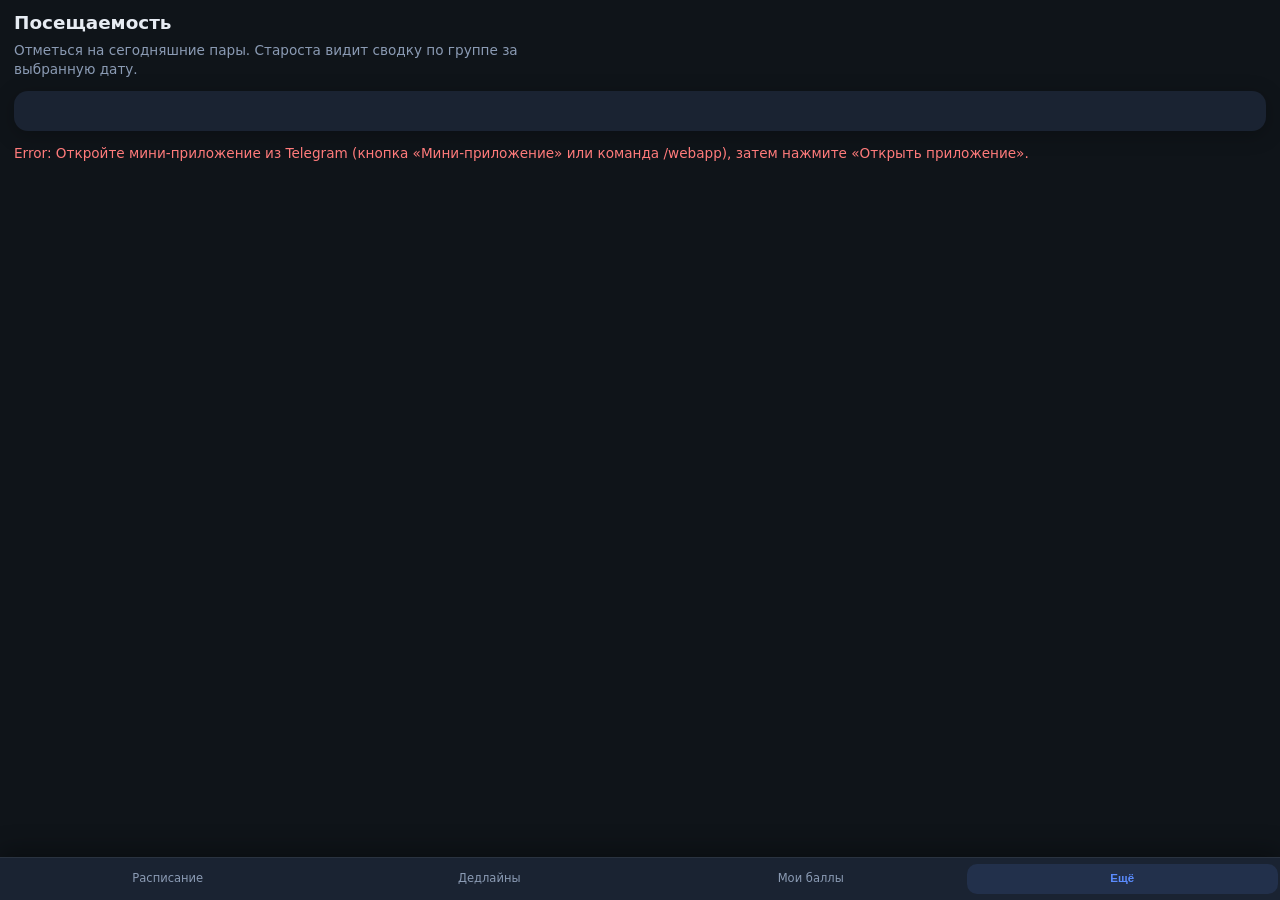
==== web_app/attendance.html @ a30e5a60 "Initial commit: student assistant bot" ====
<!DOCTYPE html>
<html lang="ru">
  <head>
    <meta charset="UTF-8" />
    <meta
      name="viewport"
      content="width=device-width, initial-scale=1, maximum-scale=1"
    />
    <title>Посещаемость</title>
    <link rel="stylesheet" href="styles.css" />
    <script src="https://telegram.org/js/telegram-web-app.js"></script>
  </head>
  <body>
    <header>
      <h1>Посещаемость</h1>
      <p class="app-page-lead muted">
        Отметься на сегодняшние пары. Староста видит сводку по группе за выбранную дату.
      </p>
    </header>
    <div id="banner"></div>

    <div id="elderReportWrap" class="card" hidden style="margin-bottom: 14px">
      <h2 class="block-title">Отчёт по группе</h2>
      <p class="block-desc muted">
        Выбери дату — для каждого студента: сколько пар расписания на этот день отмечено как «был»
        (как у отчёта старосты в боте).
      </p>
      <label for="repDate">Дата</label>
      <input type="date" id="repDate" />
      <button type="button" id="repLoad">Показать</button>
      <p id="repErr" class="err"></p>
      <div id="repOut"></div>
    </div>

    <h2 id="myAttHeading" class="section-heading" style="margin-top: 4px" hidden>
      Сегодня — отметиться
    </h2>
    <div id="list" class="card list-in-card">Загрузка…</div>
    <p id="err" class="err"></p>
    <script src="api.js"></script>
    <script src="nav.js"></script>
    <script>
      function escapeHtml(s) {
        return String(s)
          .replace(/&/g, "&amp;")
          .replace(/</g, "&lt;")
          .replace(/>/g, "&gt;")
          .replace(/"/g, "&quot;")
          .replace(/'/g, "&#39;");
      }

      function localTodayISO() {
        var d = new Date();
        var y = d.getFullYear();
        var m = String(d.getMonth() + 1).padStart(2, "0");
        var day = String(d.getDate()).padStart(2, "0");
        return y + "-" + m + "-" + day;
      }

      function fmtRuDateFromISO(iso) {
        var p = String(iso || "").slice(0, 10).split("-");
        if (p.length !== 3) return iso;
        return p[2] + "." + p[1] + "." + p[0];
      }

      async function markAttendance(btn, scheduleId) {
        btn.disabled = true;
        btn.textContent = "…";
        try {
          await SA.apiPost("/api/attendance", { schedule_id: scheduleId });
          btn.textContent = "Отмечен ✓";
          btn.classList.add("att-done");
        } catch (e) {
          btn.disabled = false;
          btn.textContent = "Ошибка";
          alert(String(e));
        }
      }

      function renderGroupReport(data) {
        var out = document.getElementById("repOut");
        var y = data.lesson_slots_count || 0;
        var head =
          "<p class=\"muted\" style=\"margin:0 0 8px\"><strong>" +
          escapeHtml(data.group_name || "") +
          "</strong> · " +
          escapeHtml(fmtRuDateFromISO(data.date)) +
          " · слотов в расписании: <strong>" +
          y +
          "</strong></p>";

        if (!y) {
          out.innerHTML =
            head +
            '<p class="muted">В расписании на этот день нет пар — сводку по отметкам не считаем.</p>';
          return;
        }

        var studs = data.students || [];
        var sumBlock = "";
        var ft = data.students_total != null ? data.students_total : studs.length;
        var fully =
          data.students_fully_marked_count != null
            ? data.students_fully_marked_count
            : 0;
        var anym =
          data.students_with_any_mark_count != null
            ? data.students_with_any_mark_count
            : 0;
        if (ft > 0) {
          if (data.all_students_fully_marked) {
            sumBlock =
              '<p class="att-report-sum att-report-sum-ok"><strong>Все студенты отметились</strong> на все пары этого дня (' +
              fully +
              " из " +
              ft +
              ").</p>";
          } else {
            sumBlock =
              '<p class="att-report-sum att-report-sum-warn"><strong>Не все отметились.</strong> На все пары дня отметились: ' +
              fully +
              " из " +
              ft +
              ". Хотя бы одну пару: " +
              anym +
              " из " +
              ft +
              ".</p>";
          }
        }

        var lessons = (data.lessons || [])
          .map(function (l) {
            var k = l.kind ? " (" + escapeHtml(l.kind) + ")" : "";
            var c =
              l.contingent && String(l.contingent).trim()
                ? " · " + escapeHtml(String(l.contingent).trim())
                : "";
            return (
              "<li>" +
              escapeHtml(l.start) +
              "–" +
              escapeHtml(l.end) +
              " · " +
              escapeHtml(l.subject) +
              k +
              c +
              "</li>"
            );
          })
          .join("");
        var lessonsBlock =
          '<p class="muted" style="margin:8px 0 4px;font-size:0.82rem">Пары дня</p><ul class="att-lessons-list">' +
          lessons +
          "</ul>";

        if (!studs.length) {
          out.innerHTML =
            head +
            sumBlock +
            lessonsBlock +
            '<p class="muted">Нет студентов с ролью student в группе.</p>';
          return;
        }

        var rows = studs
          .map(function (s) {
            return (
              "<tr><td>" +
              escapeHtml(s.full_name) +
              "</td><td>" +
              escapeHtml(String(s.present)) +
              " / " +
              escapeHtml(String(s.total)) +
              "</td></tr>"
            );
          })
          .join("");
        out.innerHTML =
          head +
          sumBlock +
          lessonsBlock +
          '<div class="table-in-card"><table><thead><tr><th>Студент</th><th>Отмечено</th></tr></thead><tbody>' +
          rows +
          "</tbody></table></div>";
      }

      async function loadGroupReport() {
        var repErr = document.getElementById("repErr");
        repErr.textContent = "";
        var d = document.getElementById("repDate").value;
        if (!d) {
          repErr.textContent = "Выберите дату.";
          return;
        }
        try {
          var data = await SA.apiGet(
            "/api/attendance/group_report?date=" + encodeURIComponent(d)
          );
          if (data.need_group) {
            document.getElementById("repOut").innerHTML = "";
            return;
          }
          renderGroupReport(data);
        } catch (e) {
          repErr.textContent = String(e);
          document.getElementById("repOut").innerHTML = "";
        }
      }

      async function loadMyToday() {
        var el = document.getElementById("list");
        var data = await SA.apiGet("/api/attendance");
        if (data.need_group) {
          document.getElementById("banner").innerHTML = SA.needGroupBanner;
          el.textContent = "Посещаемость доступна после вступления в группу.";
          return;
        }
        if (!data.items.length) {
          el.textContent = "Сегодня нет пар.";
          return;
        }
        el.innerHTML = "";
        data.items.forEach(function (item) {
          var div = document.createElement("div");
          div.className = "att-row";
          var info = document.createElement("div");
          info.className = "att-info";
          var kind = item.kind ? " (" + escapeHtml(item.kind) + ")" : "";
          var citem =
            item.contingent && String(item.contingent).trim()
              ? "<br/><span class=\"muted\">" +
                escapeHtml(String(item.contingent).trim()) +
                "</span>"
              : "";
          info.innerHTML =
            "<strong>" +
            escapeHtml(item.start) +
            "–" +
            escapeHtml(item.end) +
            "</strong><br/>" +
            escapeHtml(item.subject) +
            kind +
            citem;
          div.appendChild(info);

          var btn = document.createElement("button");
          if (item.marked) {
            btn.textContent = "Отмечен ✓";
            btn.className = "att-btn att-done";
            btn.disabled = true;
          } else {
            btn.textContent = "Отметиться";
            btn.className = "att-btn";
            btn.addEventListener("click", function () {
              markAttendance(btn, item.id);
            });
          }
          div.appendChild(btn);
          el.appendChild(div);
        });
      }

      (async function () {
        var el = document.getElementById("list");
        var errEl = document.getElementById("err");
        try {
          var me = await SA.apiGet("/api/me");
          if (!me.study_group_id) {
            document.getElementById("banner").innerHTML = SA.needGroupBanner;
            el.textContent = "Посещаемость доступна после вступления в группу.";
            return;
          }

          if (me.is_elder) {
            document.getElementById("elderReportWrap").hidden = false;
            document.getElementById("myAttHeading").hidden = false;
            var repDate = document.getElementById("repDate");
            repDate.value = localTodayISO();
            document.getElementById("repLoad").addEventListener("click", loadGroupReport);
            repDate.addEventListener("change", loadGroupReport);
            try {
              await loadGroupReport();
            } catch (repEx) {
              document.getElementById("repErr").textContent = String(repEx);
            }
          }

          try {
            await loadMyToday();
          } catch (e2) {
            errEl.textContent = String(e2);
            el.textContent = "";
          }
        } catch (e) {
          errEl.textContent = String(e);
          el.textContent = "";
        }
      })();
    </script>
  </body>
</html>
---- web_app/styles.css ----
:root {
  --bg: #0f1419;
  --card: #1a2332;
  --text: #e7ecf3;
  --muted: #8b9bb4;
  --accent: #5b8cff;
  --ok: #3dd68c;
}

* {
  box-sizing: border-box;
}

body {
  margin: 0;
  font-family: system-ui, -apple-system, "Segoe UI", Roboto, sans-serif;
  background: var(--bg);
  color: var(--text);
  min-height: 100vh;
  padding: 12px 14px 72px;
  padding-top: max(12px, env(safe-area-inset-top));
  padding-bottom: max(72px, calc(56px + env(safe-area-inset-bottom)));
}

header {
  display: block;
  margin-bottom: 12px;
}

h1 {
  font-size: 1.15rem;
  margin: 0;
}

/* Единый «лид» под заголовком вкладки */
.app-page-lead {
  margin: 8px 0 0;
  font-size: 0.85rem;
  line-height: 1.4;
  max-width: 36rem;
}

/* Заголовок секции вне карточки (как «Активные дедлайны») */
.section-heading {
  margin: 18px 0 10px;
  font-size: 1.02rem;
  font-weight: 600;
  letter-spacing: -0.02em;
  color: var(--text);
}

/* Заголовок блока внутри карточки */
.block-title {
  margin: 0 0 8px;
  padding-bottom: 10px;
  font-size: 1.02rem;
  font-weight: 600;
  letter-spacing: -0.02em;
  border-bottom: 1px solid rgba(255, 255, 255, 0.07);
}

.block-desc {
  margin: 0 0 14px;
  font-size: 0.82rem;
  line-height: 1.45;
}

.block-desc code {
  font-size: 0.78em;
  padding: 2px 6px;
  border-radius: 6px;
  background: rgba(0, 0, 0, 0.25);
}

/* Список строк внутри одной карточки (посещаемость, ДР, состав) */
.list-in-card {
  display: flex;
  flex-direction: column;
  gap: 8px;
  min-height: 40px;
}

.list-in-card > .att-row,
.list-in-card > .bday-row,
.list-in-card > .member-row {
  margin: 0;
  padding: 12px 14px;
  border: 1px solid rgba(255, 255, 255, 0.09);
  border-radius: 12px;
  background: rgba(15, 20, 25, 0.55);
  box-shadow: 0 2px 8px rgba(0, 0, 0, 0.12);
}

.list-in-card > .bday-row.bday-today {
  margin: 0;
}

@media (hover: hover) {
  .list-in-card > .att-row:hover,
  .list-in-card > .bday-row:hover,
  .list-in-card > .member-row:hover {
    border-color: rgba(91, 140, 255, 0.28);
    background: rgba(91, 140, 255, 0.06);
  }
}

.member-list-head {
  margin: 0 0 4px;
  font-size: 0.86rem;
}

/* Таблица внутри карточки (отчёт старосты) */
.table-in-card {
  margin-top: 8px;
  border-radius: 12px;
  border: 1px solid rgba(255, 255, 255, 0.08);
  overflow-x: auto;
  background: rgba(15, 20, 25, 0.35);
  -webkit-overflow-scrolling: touch;
}

.table-in-card table {
  margin: 0;
  font-size: 0.88rem;
}

.table-in-card thead th {
  background: rgba(91, 140, 255, 0.11);
  font-size: 0.7rem;
  text-transform: uppercase;
  letter-spacing: 0.05em;
  color: var(--muted);
  font-weight: 600;
  border-bottom: 1px solid rgba(255, 255, 255, 0.1);
  padding: 11px 10px;
  white-space: nowrap;
}

.table-in-card td {
  padding: 10px;
  vertical-align: top;
}

.att-lessons-list {
  margin: 0 0 10px;
  padding-left: 18px;
  font-size: 0.88rem;
  line-height: 1.45;
}

.att-lessons-list li {
  margin: 4px 0;
}

/* Тайный Санта: имя получателя */
.santa-receiver {
  margin: 12px 0 0;
  padding: 14px 16px;
  border-radius: 12px;
  background: rgba(91, 140, 255, 0.12);
  border: 1px solid rgba(91, 140, 255, 0.22);
  font-size: 1.15rem;
  font-weight: 700;
  letter-spacing: -0.02em;
  line-height: 1.3;
  text-align: center;
}

nav a {
  color: var(--accent);
  text-decoration: none;
  margin-left: 10px;
  font-size: 0.9rem;
}

body a {
  color: var(--accent);
  text-decoration: none;
}

body a:active {
  opacity: 0.88;
}

.app-tabbar {
  position: fixed;
  bottom: 0;
  left: 0;
  right: 0;
  z-index: 100;
  display: flex;
  justify-content: space-around;
  align-items: stretch;
  padding: 6px 2px max(6px, env(safe-area-inset-bottom));
  background: var(--card);
  border-top: 1px solid rgba(255, 255, 255, 0.07);
  box-shadow: 0 -6px 24px rgba(0, 0, 0, 0.35);
}

.app-tab {
  flex: 1;
  text-align: center;
  padding: 8px 4px;
  font-size: 0.72rem;
  line-height: 1.2;
  color: var(--muted);
  text-decoration: none;
  max-width: 26%;
  display: flex;
  align-items: center;
  justify-content: center;
  border-radius: 10px;
  transition: color 0.15s ease, background 0.15s ease;
}

.app-tab.active {
  color: var(--accent);
  font-weight: 600;
  background: rgba(91, 140, 255, 0.12);
}

.card {
  background: var(--card);
  border-radius: 14px;
  padding: 14px 16px;
  margin-bottom: 12px;
  box-shadow: 0 4px 20px rgba(0, 0, 0, 0.25);
}

.muted {
  color: var(--muted);
  font-size: 0.85rem;
}

.lesson {
  border-left: 3px solid var(--accent);
  padding-left: 10px;
  margin-bottom: 10px;
}

table {
  width: 100%;
  border-collapse: collapse;
  font-size: 0.9rem;
}

th,
td {
  text-align: left;
  padding: 8px 6px;
  border-bottom: 1px solid #2a3548;
}

input,
select,
button,
textarea {
  width: 100%;
  margin: 6px 0 10px;
  padding: 10px 12px;
  border-radius: 10px;
  border: 1px solid #2a3548;
  background: #121a26;
  color: var(--text);
  font-size: 1rem;
}

button {
  background: var(--accent);
  border: none;
  font-weight: 600;
  cursor: pointer;
}

button.secondary {
  background: #2a3548;
}

.err {
  color: #ff7b7b;
  font-size: 0.85rem;
}

.need-group {
  margin: 0 0 12px;
  padding: 12px 14px;
  border-radius: 12px;
  background: rgba(255, 180, 80, 0.18);
  border: 1px solid rgba(255, 180, 80, 0.45);
  font-size: 0.9rem;
  line-height: 1.4;
}

/* --- More popup --- */
.app-tab-more {
  background: none;
  border: none;
  width: auto;
  margin: 0;
  padding: 8px 4px;
  font-size: 0.72rem;
  cursor: pointer;
}

.more-popup {
  position: fixed;
  bottom: 56px;
  right: 8px;
  z-index: 200;
  background: var(--card);
  border-radius: 14px;
  box-shadow: 0 -4px 24px rgba(0, 0, 0, 0.45);
  padding: 6px 0;
  min-width: 180px;
}

.more-item {
  display: block;
  padding: 12px 18px;
  color: var(--text);
  text-decoration: none;
  font-size: 0.92rem;
  transition: background 0.15s;
}

.more-item:hover,
.more-item:active {
  background: rgba(91, 140, 255, 0.1);
}

.more-item.active {
  color: var(--accent);
  font-weight: 600;
}

/* --- Deadline cards (мини-приложение «Дедлайны») --- */
.deadline-card {
  margin: 0;
  padding: 14px 16px 12px;
  background: rgba(15, 20, 25, 0.55);
  border: 1px solid rgba(255, 255, 255, 0.09);
  border-radius: 12px;
  box-shadow: 0 2px 10px rgba(0, 0, 0, 0.18);
  transition: border-color 0.15s ease, background 0.15s ease, box-shadow 0.15s ease;
}

@media (hover: hover) {
  .deadline-card:hover {
    border-color: rgba(91, 140, 255, 0.35);
    background: rgba(91, 140, 255, 0.06);
    box-shadow: 0 4px 14px rgba(0, 0, 0, 0.2);
  }
}

.deadline-card-head {
  margin-bottom: 4px;
}

.deadline-title {
  display: block;
  font-size: 1.03rem;
  font-weight: 700;
  letter-spacing: -0.02em;
  line-height: 1.3;
  margin: 0 0 4px;
}

.deadline-subject {
  display: block;
  margin-top: 6px;
  font-size: 0.82rem;
  line-height: 1.35;
}

.deadline-desc {
  margin: 10px 0 0;
  font-size: 0.88rem;
  line-height: 1.45;
  white-space: pre-wrap;
  word-break: break-word;
  overflow-wrap: anywhere;
  color: var(--text);
}

.deadline-files {
  margin-top: 12px;
  display: flex;
  flex-direction: column;
  gap: 8px;
}

.deadline-file-btn {
  width: 100%;
  margin: 0 !important;
  text-align: left;
  overflow-wrap: anywhere;
  word-break: break-word;
}

.deadline-del-wrap {
  margin: 12px 0 0;
}

.deadline-del-wrap .secondary {
  width: 100%;
}

.countdown {
  margin-top: 12px;
  padding: 8px 12px;
  border-radius: 10px;
  background: rgba(91, 140, 255, 0.14);
  color: var(--accent);
  font-weight: 600;
  font-size: 0.86rem;
  display: block;
  width: fit-content;
  max-width: 100%;
  line-height: 1.35;
}

.countdown.expired {
  background: rgba(255, 123, 123, 0.16);
  color: #ff7b7b;
}

/* --- Attendance rows --- */
.att-row {
  display: flex;
  align-items: center;
  justify-content: space-between;
  gap: 12px;
  padding: 10px 0;
  border-bottom: 1px solid rgba(255, 255, 255, 0.06);
}

.att-row:last-child {
  border-bottom: none;
}

.att-info {
  flex: 1;
  min-width: 0;
  font-size: 0.9rem;
  line-height: 1.35;
}

.att-btn {
  flex-shrink: 0;
  width: auto;
  padding: 8px 14px;
  font-size: 0.82rem;
  border-radius: 10px;
  white-space: nowrap;
}

.att-btn.att-done {
  background: var(--ok);
  color: #0f1419;
  cursor: default;
}

/* --- Birthday rows --- */
.bday-row {
  display: flex;
  align-items: center;
  justify-content: space-between;
  gap: 10px;
  padding: 10px 0;
  border-bottom: 1px solid rgba(255, 255, 255, 0.06);
}

.bday-row:last-child {
  border-bottom: none;
}

.bday-row.bday-today {
  background: rgba(61, 214, 140, 0.08);
  border-radius: 10px;
  padding: 10px;
  margin: -2px -6px;
}

.bday-info {
  flex: 1;
  min-width: 0;
  line-height: 1.35;
}

.bday-badge {
  flex-shrink: 0;
  padding: 4px 10px;
  border-radius: 8px;
  font-size: 0.8rem;
  font-weight: 600;
  background: rgba(91, 140, 255, 0.12);
  color: var(--accent);
  white-space: nowrap;
}

.bday-badge.today {
  background: rgba(61, 214, 140, 0.18);
  color: var(--ok);
}

/* --- Schedule tab: week + day + lessons --- */
.schedule-panel {
  margin-top: 4px;
}

.week-nav {
  display: flex;
  align-items: center;
  gap: 10px;
  margin-bottom: 12px;
}

.week-nav-btn {
  width: auto;
  flex: 0 0 auto;
  margin: 0;
  padding: 8px 14px;
  min-width: 44px;
}

.week-label {
  flex: 1;
  text-align: center;
  font-size: 0.88rem;
  margin: 0;
  line-height: 1.35;
  color: var(--text);
}

.day-chips {
  display: flex;
  flex-wrap: nowrap;
  gap: 6px;
  justify-content: space-between;
  overflow-x: auto;
  margin-bottom: 12px;
  -webkit-overflow-scrolling: touch;
  scrollbar-width: none;
  -ms-overflow-style: none;
}

.day-chips::-webkit-scrollbar {
  display: none;
}

.day-chip {
  width: auto;
  min-width: 40px;
  flex: 1 1 0;
  margin: 0;
  padding: 8px 4px;
  background: #121a26;
  border: 1px solid #2a3548;
  border-radius: 10px;
  display: flex;
  flex-direction: column;
  align-items: center;
  gap: 2px;
  font-size: 0.7rem;
  color: var(--muted);
  cursor: pointer;
}

.day-chip-dow {
  font-weight: 600;
  text-transform: uppercase;
  letter-spacing: 0.02em;
}

.day-chip-num {
  font-size: 0.85rem;
  color: var(--text);
}

.day-chip.active {
  background: rgba(91, 140, 255, 0.18);
  border-color: var(--accent);
  color: var(--accent);
}

.day-chip.active .day-chip-num {
  color: var(--accent);
}

.day-chip.has-lessons:not(.active) .day-chip-num {
  font-weight: 600;
}

.lessons-card {
  min-height: 80px;
}

.lessons-list {
  display: flex;
  flex-direction: column;
  gap: 8px;
}

.lesson-row {
  position: relative;
  width: 100%;
  margin: 0;
  text-align: left;
  background: #121a26;
  border: 1px solid #2a3548;
  border-radius: 12px;
  padding: 12px 22px 12px 12px;
  color: var(--text);
  cursor: pointer;
  font: inherit;
  line-height: 1.35;
  box-shadow: 0 2px 8px rgba(0, 0, 0, 0.12);
  transition: border-color 0.15s ease, background 0.15s ease, box-shadow 0.15s ease;
}

@media (hover: hover) {
  .lesson-row:hover {
    border-color: rgba(91, 140, 255, 0.35);
    background: rgba(91, 140, 255, 0.08);
    box-shadow: 0 4px 14px rgba(0, 0, 0, 0.18);
  }
}

.lesson-row:active {
  background: #1a2636;
  border-color: rgba(91, 140, 255, 0.25);
}

.lesson-slot-num {
  display: inline-block;
  min-width: 1.35em;
  margin-right: 4px;
  color: var(--muted);
  font-weight: 600;
  font-size: 0.88em;
}

.lesson-row-cont {
  margin-top: -6px;
  border-top-left-radius: 0;
  border-top-right-radius: 0;
  padding-top: 10px;
  padding-bottom: 10px;
  border-left: 3px solid rgba(91, 140, 255, 0.35);
  padding-left: 15px;
}

.hw-dot {
  position: absolute;
  right: 10px;
  top: 50%;
  transform: translateY(-50%);
  width: 9px;
  height: 9px;
  border-radius: 50%;
  background: var(--ok);
  box-shadow: 0 0 0 2px var(--card);
}

.lesson-modal {
  position: fixed;
  inset: 0;
  z-index: 400;
  display: flex;
  align-items: flex-end;
  justify-content: center;
}

.lesson-modal[hidden] {
  display: none !important;
}

.lesson-modal-backdrop {
  position: absolute;
  inset: 0;
  background: rgba(0, 0, 0, 0.52);
  border: none;
  padding: 0;
  margin: 0;
  cursor: pointer;
}

.lesson-modal-sheet {
  position: relative;
  z-index: 1;
  width: 100%;
  max-width: 520px;
  border-radius: 16px 16px 0 0;
  max-height: 88vh;
  overflow-y: auto;
  margin: 0;
  padding-bottom: max(16px, env(safe-area-inset-bottom));
}

.lesson-modal-head {
  display: flex;
  align-items: flex-start;
  justify-content: space-between;
  gap: 10px;
}

.lesson-modal-title {
  font-size: 1rem;
  margin: 0;
  flex: 1;
  min-width: 0;
  line-height: 1.3;
}

.lesson-modal-close {
  width: auto;
  margin: 0;
  flex-shrink: 0;
  padding: 6px 12px;
}

.lesson-modal-meta {
  margin: 8px 0 12px;
  font-size: 0.82rem;
  line-height: 1.4;
}

.lesson-modal-body .hw-entry {
  margin-bottom: 14px;
  padding-bottom: 14px;
  border-bottom: 1px solid rgba(255, 255, 255, 0.06);
}

.lesson-modal-body .hw-entry:last-child {
  border-bottom: none;
  margin-bottom: 0;
  padding-bottom: 0;
}

.lesson-modal-body .hw-desc {
  margin: 0 0 8px;
  font-size: 0.9rem;
  white-space: pre-wrap;
}

.lesson-modal-body .hw-file-btn {
  width: 100%;
  margin-top: 6px;
  margin-bottom: 0;
}

.lesson-modal-body .hw-entry-num {
  font-size: 0.78rem;
  margin-bottom: 6px;
}

.modal-elder-hw {
  margin-top: 18px;
  padding-top: 16px;
  border-top: 1px solid rgba(255, 255, 255, 0.1);
}

.modal-elder-hw-title {
  font-size: 0.95rem;
  margin: 0 0 6px;
  font-weight: 600;
}

.modal-elder-hw label {
  display: block;
  font-size: 0.8rem;
  color: var(--muted);
  margin: 10px 0 4px;
}

.modal-elder-hw textarea {
  width: 100%;
  min-height: 88px;
  resize: vertical;
}

.modal-elder-hw input[type="file"] {
  width: 100%;
  padding: 8px 0;
  border: none;
  background: transparent;
  color: var(--muted);
}

.modal-elder-hw #modalElderHwSave {
  margin-top: 12px;
}

.elder-hw-panel .elder-hw-title {
  margin-top: 0;
  font-size: 1rem;
}

.elder-hw-panel textarea {
  min-height: 88px;
  resize: vertical;
}

.elder-hw-panel input[type="file"] {
  padding: 8px 0;
  border: none;
  background: transparent;
}

.att-report-sum {
  margin: 10px 0 12px;
  line-height: 1.45;
  font-size: 0.95rem;
}

.att-report-sum-ok strong {
  color: #9ccc65;
}

.att-report-sum-warn strong {
  color: #ffb74d;
}

.member-row {
  display: flex;
  align-items: flex-start;
  justify-content: space-between;
  gap: 12px;
  padding: 10px 0;
  border-bottom: 1px solid rgba(255, 255, 255, 0.06);
}

.member-row:last-child {
  border-bottom: none;
}

.member-info {
  flex: 1;
  min-width: 0;
  word-break: break-word;
}

.member-actions {
  display: flex;
  flex-direction: column;
  align-items: flex-end;
  gap: 6px;
  flex-shrink: 0;
}

/* Глобально у button width:100% — кнопки в строке участника не на всю ширину */
.member-row .member-kick-btn,
.member-row .member-deputy-btn {
  flex-shrink: 0;
  align-self: flex-end;
  width: auto;
  margin: 0;
  white-space: nowrap;
  font-size: 0.82rem;
  padding: 6px 10px;
}
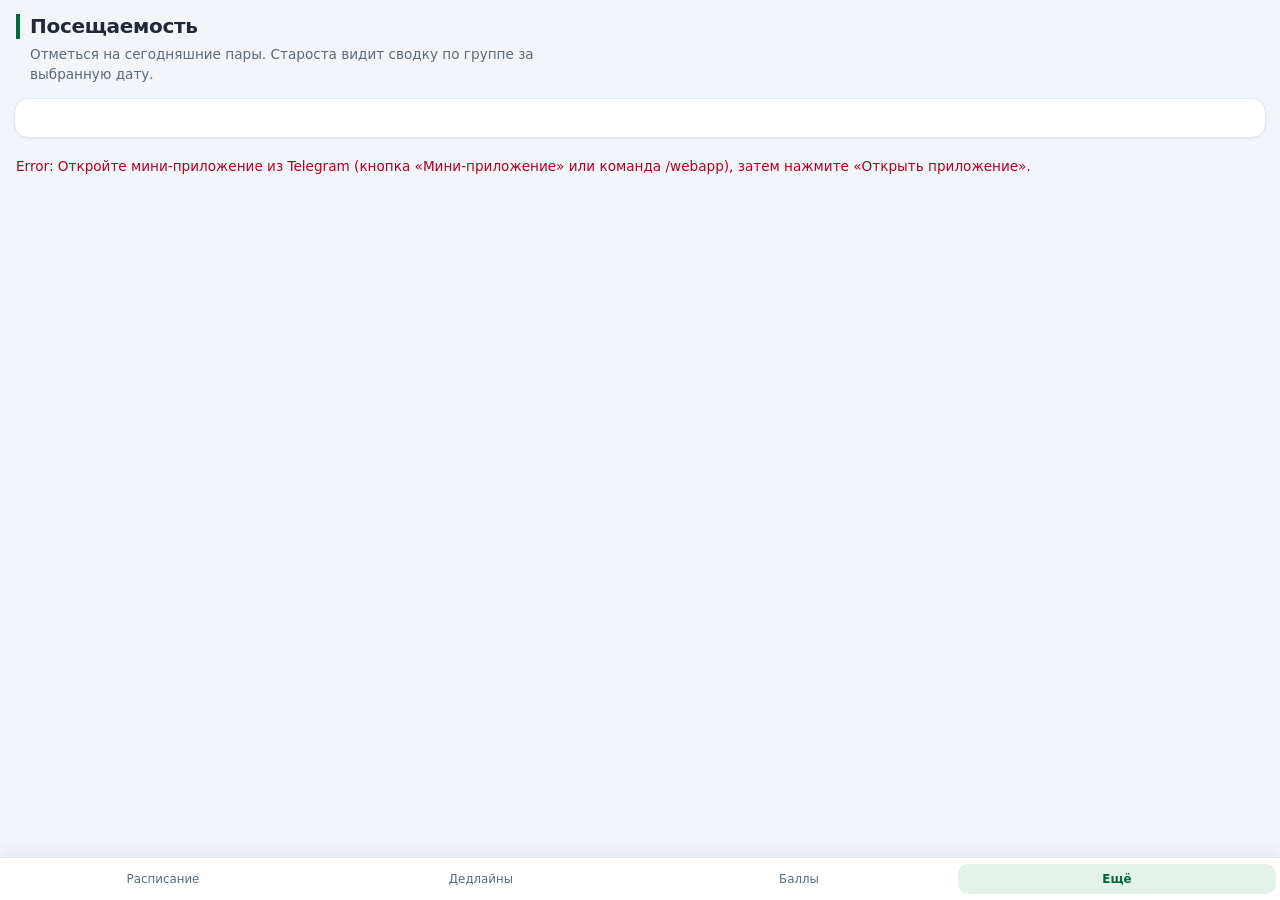
==== commit 081f4ed9: "Bust CSS/JS cache so the redesign reaches users immediately The redesign in d52a670 was invisible to" ====
--- a/web_app/attendance.html
+++ b/web_app/attendance.html
@@ -7,7 +7,7 @@
       content="width=device-width, initial-scale=1, maximum-scale=1"
     />
     <title>Посещаемость</title>
-    <link rel="stylesheet" href="styles.css" />
+    <link rel="stylesheet" href="styles.css?v=2" />
     <script src="https://telegram.org/js/telegram-web-app.js"></script>
   </head>
   <body>
@@ -37,8 +37,8 @@
     </h2>
     <div id="list" class="card list-in-card">Загрузка…</div>
     <p id="err" class="err"></p>
-    <script src="api.js"></script>
-    <script src="nav.js"></script>
+    <script src="api.js?v=2"></script>
+    <script src="nav.js?v=2"></script>
     <script>
       function escapeHtml(s) {
         return String(s)
--- a/web_app/styles.css
+++ b/web_app/styles.css
@@ -1,186 +1,289 @@
+/* =========================================================================
+   Помощник старосты — мини-приложение.
+   Цветовая схема: зелёно-сине-белая (бренд Финансового университета).
+   ========================================================================= */
+
 :root {
-  --bg: #0f1419;
-  --card: #1a2332;
-  --text: #e7ecf3;
-  --muted: #8b9bb4;
-  --accent: #5b8cff;
-  --ok: #3dd68c;
-}
+  /* Бренд */
+  --brand-green: #006937;        /* основной зелёный (логотип ФинУна) */
+  --brand-green-hover: #00853f;
+  --brand-green-dark: #004f29;
+  --brand-green-soft: #e4f3ea;   /* фон для выделений / активных чипов */
+  --brand-blue: #1f5fa6;         /* вторичный синий — ссылки, акценты */
+  --brand-blue-hover: #194e88;
+  --brand-blue-soft: #e8f0f9;
+
+  /* Поверхности */
+  --bg: #f2f5f9;                 /* фон страницы */
+  --surface: #ffffff;            /* карточки */
+  --surface-alt: #f7fafd;        /* вложенные блоки, шапки таблиц */
+  --border: #e2e8ef;
+  --border-strong: #cbd4de;
+
+  /* Текст */
+  --text: #1f2937;
+  --text-muted: #5a6b7b;
+  --text-on-primary: #ffffff;
+
+  /* Статусы */
+  --ok: #2e7d32;
+  --ok-soft: #e6f2e7;
+  --warn-soft: #fff4dd;
+  --warn-fg: #8a5300;
+  --danger: #b00020;
+  --danger-soft: #fde7e9;
+
+  /* Совместимость со старым кодом (некоторые страницы пользуются var(--accent), var(--card)) */
+  --accent: var(--brand-green);
+  --card: var(--surface);
+  --muted: var(--text-muted);
+
+  /* Тени */
+  --shadow-sm: 0 1px 2px rgba(15, 23, 42, 0.05);
+  --shadow-md: 0 2px 8px rgba(15, 23, 42, 0.06);
+  --shadow-lg: 0 6px 22px rgba(15, 23, 42, 0.08);
+
+  /* Радиусы */
+  --radius-sm: 8px;
+  --radius-md: 12px;
+  --radius-lg: 14px;
+}
+
+/* =========================================================================
+   Базовая раскладка
+   ========================================================================= */
 
 * {
   box-sizing: border-box;
 }
 
+html,
 body {
-  margin: 0;
-  font-family: system-ui, -apple-system, "Segoe UI", Roboto, sans-serif;
+  width: 100%;
+  max-width: 100%;
+  overflow-x: hidden;
+}
+
+body {
+  margin: 0;
+  font-family: -apple-system, BlinkMacSystemFont, "Segoe UI", Roboto, "Helvetica Neue", system-ui, sans-serif;
   background: var(--bg);
   color: var(--text);
   min-height: 100vh;
-  padding: 12px 14px 72px;
-  padding-top: max(12px, env(safe-area-inset-top));
-  padding-bottom: max(72px, calc(56px + env(safe-area-inset-bottom)));
+  font-size: 15px;
+  line-height: 1.5;
+  padding: 14px 14px 78px;
+  padding-top: max(14px, env(safe-area-inset-top));
+  padding-bottom: max(78px, calc(64px + env(safe-area-inset-bottom)));
+  -webkit-font-smoothing: antialiased;
+  -moz-osx-font-smoothing: grayscale;
 }
 
 header {
   display: block;
-  margin-bottom: 12px;
+  margin: 0 0 14px;
+  padding: 0 2px;
 }
 
 h1 {
-  font-size: 1.15rem;
-  margin: 0;
-}
-
-/* Единый «лид» под заголовком вкладки */
+  font-size: 1.25rem;
+  font-weight: 700;
+  letter-spacing: -0.015em;
+  margin: 0 0 4px;
+  color: var(--text);
+  /* Тонкая зелёная полоска слева как мини-«флаг» вуза */
+  border-left: 4px solid var(--brand-green);
+  padding-left: 10px;
+  line-height: 1.25;
+}
+
 .app-page-lead {
-  margin: 8px 0 0;
+  margin: 6px 0 0;
+  padding-left: 14px;
   font-size: 0.85rem;
-  line-height: 1.4;
+  line-height: 1.45;
+  color: var(--text-muted);
   max-width: 36rem;
 }
 
-/* Заголовок секции вне карточки (как «Активные дедлайны») */
 .section-heading {
-  margin: 18px 0 10px;
+  margin: 20px 0 10px;
   font-size: 1.02rem;
   font-weight: 600;
-  letter-spacing: -0.02em;
-  color: var(--text);
-}
-
-/* Заголовок блока внутри карточки */
+  letter-spacing: -0.01em;
+  color: var(--text);
+}
+
 .block-title {
   margin: 0 0 8px;
   padding-bottom: 10px;
   font-size: 1.02rem;
   font-weight: 600;
-  letter-spacing: -0.02em;
-  border-bottom: 1px solid rgba(255, 255, 255, 0.07);
+  letter-spacing: -0.01em;
+  color: var(--text);
+  border-bottom: 1px solid var(--border);
 }
 
 .block-desc {
   margin: 0 0 14px;
-  font-size: 0.82rem;
-  line-height: 1.45;
+  font-size: 0.85rem;
+  line-height: 1.5;
+  color: var(--text-muted);
 }
 
 .block-desc code {
-  font-size: 0.78em;
-  padding: 2px 6px;
+  font-size: 0.82em;
+  padding: 1px 6px;
   border-radius: 6px;
-  background: rgba(0, 0, 0, 0.25);
-}
-
-/* Список строк внутри одной карточки (посещаемость, ДР, состав) */
-.list-in-card {
-  display: flex;
-  flex-direction: column;
-  gap: 8px;
-  min-height: 40px;
-}
-
-.list-in-card > .att-row,
-.list-in-card > .bday-row,
-.list-in-card > .member-row {
-  margin: 0;
-  padding: 12px 14px;
-  border: 1px solid rgba(255, 255, 255, 0.09);
-  border-radius: 12px;
-  background: rgba(15, 20, 25, 0.55);
-  box-shadow: 0 2px 8px rgba(0, 0, 0, 0.12);
-}
-
-.list-in-card > .bday-row.bday-today {
-  margin: 0;
-}
-
-@media (hover: hover) {
-  .list-in-card > .att-row:hover,
-  .list-in-card > .bday-row:hover,
-  .list-in-card > .member-row:hover {
-    border-color: rgba(91, 140, 255, 0.28);
-    background: rgba(91, 140, 255, 0.06);
-  }
-}
-
-.member-list-head {
-  margin: 0 0 4px;
-  font-size: 0.86rem;
-}
-
-/* Таблица внутри карточки (отчёт старосты) */
-.table-in-card {
-  margin-top: 8px;
-  border-radius: 12px;
-  border: 1px solid rgba(255, 255, 255, 0.08);
-  overflow-x: auto;
-  background: rgba(15, 20, 25, 0.35);
-  -webkit-overflow-scrolling: touch;
-}
-
-.table-in-card table {
-  margin: 0;
-  font-size: 0.88rem;
-}
-
-.table-in-card thead th {
-  background: rgba(91, 140, 255, 0.11);
-  font-size: 0.7rem;
-  text-transform: uppercase;
-  letter-spacing: 0.05em;
-  color: var(--muted);
+  background: var(--surface-alt);
+  border: 1px solid var(--border);
+  color: var(--brand-blue);
+}
+
+/* =========================================================================
+   Карточки
+   ========================================================================= */
+
+.card {
+  background: var(--surface);
+  border: 1px solid var(--border);
+  border-radius: var(--radius-lg);
+  padding: 14px 16px;
+  margin-bottom: 12px;
+  box-shadow: var(--shadow-sm);
+  width: 100%;
+  max-width: 100%;
+  overflow-x: hidden;
+}
+
+/* На узких экранах длинные подписи/значения не должны "раздувать" контейнер. */
+.card > *,
+.card label,
+.card p,
+.card h1,
+.card h2,
+.card h3,
+.card h4,
+.card h5,
+.card h6 {
+  max-width: 100%;
+  min-width: 0;
+}
+
+.muted {
+  color: var(--text-muted);
+  font-size: 0.85rem;
+}
+
+.err {
+  color: var(--danger);
+  font-size: 0.85rem;
+  padding: 4px 2px;
+}
+
+/* =========================================================================
+   Кнопки
+   ========================================================================= */
+
+/* По умолчанию форменные кнопки на всю ширину карточки.
+   Для инлайновых кнопок есть классы-исключения ниже (week-nav-btn, att-btn и пр.). */
+button {
+  width: 100%;
+  max-width: 100%;
+  min-width: 0;
+  margin: 6px 0 10px;
+  padding: 11px 14px;
+  border: none;
+  border-radius: var(--radius-md);
+  background: var(--brand-green);
+  color: var(--text-on-primary);
+  font: inherit;
   font-weight: 600;
-  border-bottom: 1px solid rgba(255, 255, 255, 0.1);
-  padding: 11px 10px;
-  white-space: nowrap;
-}
-
-.table-in-card td {
-  padding: 10px;
-  vertical-align: top;
-}
-
-.att-lessons-list {
-  margin: 0 0 10px;
-  padding-left: 18px;
-  font-size: 0.88rem;
-  line-height: 1.45;
-}
-
-.att-lessons-list li {
-  margin: 4px 0;
-}
-
-/* Тайный Санта: имя получателя */
-.santa-receiver {
-  margin: 12px 0 0;
-  padding: 14px 16px;
-  border-radius: 12px;
-  background: rgba(91, 140, 255, 0.12);
-  border: 1px solid rgba(91, 140, 255, 0.22);
-  font-size: 1.15rem;
-  font-weight: 700;
-  letter-spacing: -0.02em;
-  line-height: 1.3;
-  text-align: center;
-}
-
-nav a {
-  color: var(--accent);
+  font-size: 0.95rem;
+  letter-spacing: 0.005em;
+  cursor: pointer;
+  transition: background 0.15s ease, transform 0.05s ease, box-shadow 0.15s ease;
+  box-shadow: var(--shadow-sm);
+}
+
+button:hover {
+  background: var(--brand-green-hover);
+}
+
+button:active {
+  transform: translateY(1px);
+  box-shadow: none;
+}
+
+button:disabled {
+  background: var(--border-strong);
+  color: var(--text-muted);
+  cursor: not-allowed;
+  box-shadow: none;
+}
+
+button.secondary {
+  background: var(--surface);
+  color: var(--brand-green);
+  border: 1px solid var(--border-strong);
+  box-shadow: none;
+}
+
+button.secondary:hover {
+  background: var(--brand-green-soft);
+  border-color: var(--brand-green);
+}
+
+/* Поля ввода */
+input,
+select,
+textarea {
+  width: 100%;
+  max-width: 100%;
+  min-width: 0;
+  margin: 6px 0 10px;
+  padding: 10px 12px;
+  border-radius: var(--radius-md);
+  border: 1px solid var(--border-strong);
+  background: var(--surface);
+  color: var(--text);
+  font: inherit;
+  font-size: 0.95rem;
+  transition: border-color 0.15s ease, box-shadow 0.15s ease;
+}
+
+input:focus,
+select:focus,
+textarea:focus {
+  outline: none;
+  border-color: var(--brand-green);
+  box-shadow: 0 0 0 3px rgba(0, 105, 55, 0.12);
+}
+
+input[type="file"] {
+  padding: 8px 0;
+  border: none;
+  background: transparent;
+  color: var(--text-muted);
+}
+
+/* Ссылки */
+body a {
+  color: var(--brand-blue);
   text-decoration: none;
-  margin-left: 10px;
-  font-size: 0.9rem;
-}
-
-body a {
-  color: var(--accent);
-  text-decoration: none;
+}
+
+body a:hover {
+  text-decoration: underline;
 }
 
 body a:active {
-  opacity: 0.88;
-}
+  opacity: 0.8;
+}
+
+/* =========================================================================
+   Нижний таб-бар
+   ========================================================================= */
 
 .app-tabbar {
   position: fixed;
@@ -191,319 +294,123 @@
   display: flex;
   justify-content: space-around;
   align-items: stretch;
-  padding: 6px 2px max(6px, env(safe-area-inset-bottom));
-  background: var(--card);
-  border-top: 1px solid rgba(255, 255, 255, 0.07);
-  box-shadow: 0 -6px 24px rgba(0, 0, 0, 0.35);
+  padding: 6px 4px max(6px, env(safe-area-inset-bottom));
+  background: var(--surface);
+  border-top: 1px solid var(--border);
+  box-shadow: 0 -4px 18px rgba(15, 23, 42, 0.06);
 }
 
 .app-tab {
-  flex: 1;
+  flex: 1 1 0;
+  min-width: 0;
   text-align: center;
   padding: 8px 4px;
-  font-size: 0.72rem;
+  font-size: 0.74rem;
   line-height: 1.2;
-  color: var(--muted);
+  color: var(--text-muted);
   text-decoration: none;
-  max-width: 26%;
   display: flex;
   align-items: center;
   justify-content: center;
   border-radius: 10px;
   transition: color 0.15s ease, background 0.15s ease;
+  white-space: nowrap;
+  overflow: hidden;
+  text-overflow: ellipsis;
+  font-weight: 500;
+}
+
+.app-tab:hover {
+  text-decoration: none;
+  color: var(--brand-green);
 }
 
 .app-tab.active {
-  color: var(--accent);
+  color: var(--brand-green);
+  font-weight: 700;
+  background: var(--brand-green-soft);
+}
+
+.app-tab-more {
+  background: none;
+  border: none;
+  margin: 0;
+  padding: 8px 4px;
+  font-size: 0.74rem;
+  cursor: pointer;
+  color: var(--text-muted);
+  box-shadow: none;
+  border-radius: 10px;
+  font-weight: 500;
+}
+
+.app-tab-more:hover {
+  background: var(--brand-green-soft);
+  color: var(--brand-green);
+}
+
+.app-tab-more.active {
+  color: var(--brand-green);
+  background: var(--brand-green-soft);
+  font-weight: 700;
+}
+
+.more-popup {
+  position: fixed;
+  bottom: 60px;
+  right: 8px;
+  z-index: 200;
+  background: var(--surface);
+  border: 1px solid var(--border);
+  border-radius: var(--radius-md);
+  box-shadow: var(--shadow-lg);
+  padding: 6px 0;
+  min-width: 200px;
+  max-width: calc(100vw - 24px);
+}
+
+.more-item {
+  display: block;
+  padding: 11px 18px;
+  color: var(--text);
+  text-decoration: none;
+  font-size: 0.93rem;
+  transition: background 0.15s;
+  white-space: nowrap;
+  overflow: hidden;
+  text-overflow: ellipsis;
+}
+
+.more-item:hover {
+  background: var(--brand-green-soft);
+  text-decoration: none;
+}
+
+.more-item.active {
+  color: var(--brand-green);
   font-weight: 600;
-  background: rgba(91, 140, 255, 0.12);
-}
-
-.card {
-  background: var(--card);
-  border-radius: 14px;
-  padding: 14px 16px;
-  margin-bottom: 12px;
-  box-shadow: 0 4px 20px rgba(0, 0, 0, 0.25);
-}
-
-.muted {
-  color: var(--muted);
-  font-size: 0.85rem;
-}
-
-.lesson {
-  border-left: 3px solid var(--accent);
-  padding-left: 10px;
-  margin-bottom: 10px;
-}
-
-table {
-  width: 100%;
-  border-collapse: collapse;
-  font-size: 0.9rem;
-}
-
-th,
-td {
-  text-align: left;
-  padding: 8px 6px;
-  border-bottom: 1px solid #2a3548;
-}
-
-input,
-select,
-button,
-textarea {
-  width: 100%;
-  margin: 6px 0 10px;
-  padding: 10px 12px;
-  border-radius: 10px;
-  border: 1px solid #2a3548;
-  background: #121a26;
-  color: var(--text);
-  font-size: 1rem;
-}
-
-button {
-  background: var(--accent);
-  border: none;
-  font-weight: 600;
-  cursor: pointer;
-}
-
-button.secondary {
-  background: #2a3548;
-}
-
-.err {
-  color: #ff7b7b;
-  font-size: 0.85rem;
-}
+  background: var(--brand-green-soft);
+}
+
+/* =========================================================================
+   Бейдж «нужна группа» сверху страницы
+   ========================================================================= */
 
 .need-group {
   margin: 0 0 12px;
   padding: 12px 14px;
-  border-radius: 12px;
-  background: rgba(255, 180, 80, 0.18);
-  border: 1px solid rgba(255, 180, 80, 0.45);
+  border-radius: var(--radius-md);
+  background: var(--warn-soft);
+  border: 1px solid #f0c878;
+  color: var(--warn-fg);
   font-size: 0.9rem;
   line-height: 1.4;
 }
 
-/* --- More popup --- */
-.app-tab-more {
-  background: none;
-  border: none;
-  width: auto;
-  margin: 0;
-  padding: 8px 4px;
-  font-size: 0.72rem;
-  cursor: pointer;
-}
-
-.more-popup {
-  position: fixed;
-  bottom: 56px;
-  right: 8px;
-  z-index: 200;
-  background: var(--card);
-  border-radius: 14px;
-  box-shadow: 0 -4px 24px rgba(0, 0, 0, 0.45);
-  padding: 6px 0;
-  min-width: 180px;
-}
-
-.more-item {
-  display: block;
-  padding: 12px 18px;
-  color: var(--text);
-  text-decoration: none;
-  font-size: 0.92rem;
-  transition: background 0.15s;
-}
-
-.more-item:hover,
-.more-item:active {
-  background: rgba(91, 140, 255, 0.1);
-}
-
-.more-item.active {
-  color: var(--accent);
-  font-weight: 600;
-}
-
-/* --- Deadline cards (мини-приложение «Дедлайны») --- */
-.deadline-card {
-  margin: 0;
-  padding: 14px 16px 12px;
-  background: rgba(15, 20, 25, 0.55);
-  border: 1px solid rgba(255, 255, 255, 0.09);
-  border-radius: 12px;
-  box-shadow: 0 2px 10px rgba(0, 0, 0, 0.18);
-  transition: border-color 0.15s ease, background 0.15s ease, box-shadow 0.15s ease;
-}
-
-@media (hover: hover) {
-  .deadline-card:hover {
-    border-color: rgba(91, 140, 255, 0.35);
-    background: rgba(91, 140, 255, 0.06);
-    box-shadow: 0 4px 14px rgba(0, 0, 0, 0.2);
-  }
-}
-
-.deadline-card-head {
-  margin-bottom: 4px;
-}
-
-.deadline-title {
-  display: block;
-  font-size: 1.03rem;
-  font-weight: 700;
-  letter-spacing: -0.02em;
-  line-height: 1.3;
-  margin: 0 0 4px;
-}
-
-.deadline-subject {
-  display: block;
-  margin-top: 6px;
-  font-size: 0.82rem;
-  line-height: 1.35;
-}
-
-.deadline-desc {
-  margin: 10px 0 0;
-  font-size: 0.88rem;
-  line-height: 1.45;
-  white-space: pre-wrap;
-  word-break: break-word;
-  overflow-wrap: anywhere;
-  color: var(--text);
-}
-
-.deadline-files {
-  margin-top: 12px;
-  display: flex;
-  flex-direction: column;
-  gap: 8px;
-}
-
-.deadline-file-btn {
-  width: 100%;
-  margin: 0 !important;
-  text-align: left;
-  overflow-wrap: anywhere;
-  word-break: break-word;
-}
-
-.deadline-del-wrap {
-  margin: 12px 0 0;
-}
-
-.deadline-del-wrap .secondary {
-  width: 100%;
-}
-
-.countdown {
-  margin-top: 12px;
-  padding: 8px 12px;
-  border-radius: 10px;
-  background: rgba(91, 140, 255, 0.14);
-  color: var(--accent);
-  font-weight: 600;
-  font-size: 0.86rem;
-  display: block;
-  width: fit-content;
-  max-width: 100%;
-  line-height: 1.35;
-}
-
-.countdown.expired {
-  background: rgba(255, 123, 123, 0.16);
-  color: #ff7b7b;
-}
-
-/* --- Attendance rows --- */
-.att-row {
-  display: flex;
-  align-items: center;
-  justify-content: space-between;
-  gap: 12px;
-  padding: 10px 0;
-  border-bottom: 1px solid rgba(255, 255, 255, 0.06);
-}
-
-.att-row:last-child {
-  border-bottom: none;
-}
-
-.att-info {
-  flex: 1;
-  min-width: 0;
-  font-size: 0.9rem;
-  line-height: 1.35;
-}
-
-.att-btn {
-  flex-shrink: 0;
-  width: auto;
-  padding: 8px 14px;
-  font-size: 0.82rem;
-  border-radius: 10px;
-  white-space: nowrap;
-}
-
-.att-btn.att-done {
-  background: var(--ok);
-  color: #0f1419;
-  cursor: default;
-}
-
-/* --- Birthday rows --- */
-.bday-row {
-  display: flex;
-  align-items: center;
-  justify-content: space-between;
-  gap: 10px;
-  padding: 10px 0;
-  border-bottom: 1px solid rgba(255, 255, 255, 0.06);
-}
-
-.bday-row:last-child {
-  border-bottom: none;
-}
-
-.bday-row.bday-today {
-  background: rgba(61, 214, 140, 0.08);
-  border-radius: 10px;
-  padding: 10px;
-  margin: -2px -6px;
-}
-
-.bday-info {
-  flex: 1;
-  min-width: 0;
-  line-height: 1.35;
-}
-
-.bday-badge {
-  flex-shrink: 0;
-  padding: 4px 10px;
-  border-radius: 8px;
-  font-size: 0.8rem;
-  font-weight: 600;
-  background: rgba(91, 140, 255, 0.12);
-  color: var(--accent);
-  white-space: nowrap;
-}
-
-.bday-badge.today {
-  background: rgba(61, 214, 140, 0.18);
-  color: var(--ok);
-}
-
-/* --- Schedule tab: week + day + lessons --- */
+/* =========================================================================
+   Расписание: неделя, чипы дней, список пар
+   ========================================================================= */
+
 .schedule-panel {
   margin-top: 4px;
 }
@@ -513,6 +420,7 @@
   align-items: center;
   gap: 10px;
   margin-bottom: 12px;
+  padding: 10px 12px;
 }
 
 .week-nav-btn {
@@ -521,12 +429,16 @@
   margin: 0;
   padding: 8px 14px;
   min-width: 44px;
+  font-size: 1.1rem;
+  font-weight: 700;
+  line-height: 1;
 }
 
 .week-label {
   flex: 1;
   text-align: center;
-  font-size: 0.88rem;
+  font-size: 0.92rem;
+  font-weight: 600;
   margin: 0;
   line-height: 1.35;
   color: var(--text);
@@ -539,6 +451,7 @@
   justify-content: space-between;
   overflow-x: auto;
   margin-bottom: 12px;
+  padding: 10px 10px;
   -webkit-overflow-scrolling: touch;
   scrollbar-width: none;
   -ms-overflow-style: none;
@@ -554,16 +467,25 @@
   flex: 1 1 0;
   margin: 0;
   padding: 8px 4px;
-  background: #121a26;
-  border: 1px solid #2a3548;
-  border-radius: 10px;
+  background: var(--surface);
+  border: 1px solid var(--border-strong);
+  border-radius: var(--radius-md);
   display: flex;
   flex-direction: column;
   align-items: center;
   gap: 2px;
   font-size: 0.7rem;
-  color: var(--muted);
+  color: var(--text-muted);
   cursor: pointer;
+  box-shadow: none;
+  font-weight: 500;
+  transition: background 0.15s ease, border-color 0.15s ease, color 0.15s ease;
+}
+
+.day-chip:hover {
+  background: var(--brand-green-soft);
+  border-color: var(--brand-green);
+  color: var(--brand-green);
 }
 
 .day-chip-dow {
@@ -573,22 +495,24 @@
 }
 
 .day-chip-num {
-  font-size: 0.85rem;
-  color: var(--text);
+  font-size: 0.95rem;
+  color: var(--text);
+  font-weight: 600;
 }
 
 .day-chip.active {
-  background: rgba(91, 140, 255, 0.18);
-  border-color: var(--accent);
-  color: var(--accent);
-}
-
-.day-chip.active .day-chip-num {
-  color: var(--accent);
+  background: var(--brand-green);
+  border-color: var(--brand-green);
+  color: var(--text-on-primary);
+}
+
+.day-chip.active .day-chip-num,
+.day-chip.active .day-chip-dow {
+  color: var(--text-on-primary);
 }
 
 .day-chip.has-lessons:not(.active) .day-chip-num {
-  font-weight: 600;
+  color: var(--brand-green);
 }
 
 .lessons-card {
@@ -598,7 +522,12 @@
 .lessons-list {
   display: flex;
   flex-direction: column;
-  gap: 8px;
+  gap: 10px;
+}
+
+/* Без !important display:flex перебивает атрибут [hidden]. */
+.lessons-list[hidden] {
+  display: none !important;
 }
 
 .lesson-row {
@@ -606,38 +535,38 @@
   width: 100%;
   margin: 0;
   text-align: left;
-  background: #121a26;
-  border: 1px solid #2a3548;
-  border-radius: 12px;
-  padding: 12px 22px 12px 12px;
+  background: var(--surface);
+  border: 1px solid var(--border);
+  border-left: 3px solid var(--brand-blue);
+  border-radius: var(--radius-md);
+  padding: 12px 22px 12px 14px;
   color: var(--text);
   cursor: pointer;
   font: inherit;
-  line-height: 1.35;
-  box-shadow: 0 2px 8px rgba(0, 0, 0, 0.12);
-  transition: border-color 0.15s ease, background 0.15s ease, box-shadow 0.15s ease;
-}
-
-@media (hover: hover) {
-  .lesson-row:hover {
-    border-color: rgba(91, 140, 255, 0.35);
-    background: rgba(91, 140, 255, 0.08);
-    box-shadow: 0 4px 14px rgba(0, 0, 0, 0.18);
-  }
+  line-height: 1.4;
+  box-shadow: var(--shadow-sm);
+  font-weight: 400;
+  transition: background 0.15s ease, border-color 0.15s ease, box-shadow 0.15s ease;
+}
+
+.lesson-row:hover {
+  background: var(--brand-blue-soft);
+  border-color: var(--brand-blue);
+  border-left-color: var(--brand-blue);
+  box-shadow: var(--shadow-md);
 }
 
 .lesson-row:active {
-  background: #1a2636;
-  border-color: rgba(91, 140, 255, 0.25);
+  background: var(--brand-blue-soft);
 }
 
 .lesson-slot-num {
   display: inline-block;
   min-width: 1.35em;
   margin-right: 4px;
-  color: var(--muted);
-  font-weight: 600;
-  font-size: 0.88em;
+  color: var(--brand-green);
+  font-weight: 700;
+  font-size: 0.92em;
 }
 
 .lesson-row-cont {
@@ -646,8 +575,8 @@
   border-top-right-radius: 0;
   padding-top: 10px;
   padding-bottom: 10px;
-  border-left: 3px solid rgba(91, 140, 255, 0.35);
-  padding-left: 15px;
+  border-left: 3px solid var(--brand-blue);
+  background: var(--surface-alt);
 }
 
 .hw-dot {
@@ -659,8 +588,12 @@
   height: 9px;
   border-radius: 50%;
   background: var(--ok);
-  box-shadow: 0 0 0 2px var(--card);
-}
+  box-shadow: 0 0 0 2px var(--surface);
+}
+
+/* =========================================================================
+   Модалка пары
+   ========================================================================= */
 
 .lesson-modal {
   position: fixed;
@@ -678,11 +611,13 @@
 .lesson-modal-backdrop {
   position: absolute;
   inset: 0;
-  background: rgba(0, 0, 0, 0.52);
+  background: rgba(15, 23, 42, 0.45);
   border: none;
   padding: 0;
   margin: 0;
+  border-radius: 0;
   cursor: pointer;
+  box-shadow: none;
 }
 
 .lesson-modal-sheet {
@@ -705,11 +640,13 @@
 }
 
 .lesson-modal-title {
-  font-size: 1rem;
+  font-size: 1.05rem;
+  font-weight: 700;
   margin: 0;
   flex: 1;
   min-width: 0;
   line-height: 1.3;
+  color: var(--text);
 }
 
 .lesson-modal-close {
@@ -717,18 +654,19 @@
   margin: 0;
   flex-shrink: 0;
   padding: 6px 12px;
+  font-size: 1rem;
 }
 
 .lesson-modal-meta {
   margin: 8px 0 12px;
-  font-size: 0.82rem;
-  line-height: 1.4;
+  font-size: 0.84rem;
+  line-height: 1.45;
 }
 
 .lesson-modal-body .hw-entry {
   margin-bottom: 14px;
   padding-bottom: 14px;
-  border-bottom: 1px solid rgba(255, 255, 255, 0.06);
+  border-bottom: 1px solid var(--border);
 }
 
 .lesson-modal-body .hw-entry:last-child {
@@ -739,7 +677,8 @@
 
 .lesson-modal-body .hw-desc {
   margin: 0 0 8px;
-  font-size: 0.9rem;
+  font-size: 0.92rem;
+  line-height: 1.45;
   white-space: pre-wrap;
 }
 
@@ -747,30 +686,38 @@
   width: 100%;
   margin-top: 6px;
   margin-bottom: 0;
+  overflow-wrap: anywhere;
+  word-break: break-word;
+  text-align: left;
 }
 
 .lesson-modal-body .hw-entry-num {
   font-size: 0.78rem;
   margin-bottom: 6px;
+  color: var(--text-muted);
 }
 
 .modal-elder-hw {
   margin-top: 18px;
   padding-top: 16px;
-  border-top: 1px solid rgba(255, 255, 255, 0.1);
+  border-top: 1px solid var(--border);
 }
 
 .modal-elder-hw-title {
-  font-size: 0.95rem;
+  font-size: 0.98rem;
   margin: 0 0 6px;
   font-weight: 600;
+  color: var(--text);
 }
 
 .modal-elder-hw label {
   display: block;
-  font-size: 0.8rem;
-  color: var(--muted);
+  font-size: 0.78rem;
+  color: var(--text-muted);
   margin: 10px 0 4px;
+  text-transform: uppercase;
+  letter-spacing: 0.04em;
+  font-weight: 600;
 }
 
 .modal-elder-hw textarea {
@@ -784,42 +731,335 @@
   padding: 8px 0;
   border: none;
   background: transparent;
-  color: var(--muted);
+  color: var(--text-muted);
 }
 
 .modal-elder-hw #modalElderHwSave {
   margin-top: 12px;
 }
 
-.elder-hw-panel .elder-hw-title {
-  margin-top: 0;
-  font-size: 1rem;
-}
-
-.elder-hw-panel textarea {
-  min-height: 88px;
-  resize: vertical;
-}
-
-.elder-hw-panel input[type="file"] {
-  padding: 8px 0;
-  border: none;
-  background: transparent;
+/* =========================================================================
+   Дедлайны
+   ========================================================================= */
+
+.deadline-card {
+  margin: 0;
+  padding: 14px 16px;
+  background: var(--surface);
+  border: 1px solid var(--border);
+  border-radius: var(--radius-md);
+  box-shadow: var(--shadow-sm);
+  transition: border-color 0.15s ease, box-shadow 0.15s ease;
+}
+
+.deadline-card:hover {
+  border-color: var(--brand-blue);
+  box-shadow: var(--shadow-md);
+}
+
+.deadline-card-head {
+  margin-bottom: 4px;
+}
+
+.deadline-title {
+  display: block;
+  font-size: 1.03rem;
+  font-weight: 700;
+  letter-spacing: -0.01em;
+  line-height: 1.3;
+  margin: 0 0 4px;
+  color: var(--text);
+}
+
+.deadline-subject {
+  display: block;
+  margin-top: 6px;
+  font-size: 0.83rem;
+  line-height: 1.35;
+  color: var(--text-muted);
+}
+
+.deadline-desc {
+  margin: 10px 0 0;
+  font-size: 0.9rem;
+  line-height: 1.5;
+  white-space: pre-wrap;
+  word-break: break-word;
+  overflow-wrap: anywhere;
+  color: var(--text);
+}
+
+.deadline-files {
+  margin-top: 12px;
+  display: flex;
+  flex-direction: column;
+  gap: 8px;
+}
+
+.deadline-file-btn {
+  width: 100%;
+  margin: 0 !important;
+  text-align: left;
+  overflow-wrap: anywhere;
+  word-break: break-word;
+}
+
+.deadline-del-wrap {
+  margin: 12px 0 0;
+}
+
+.deadline-del-wrap .secondary {
+  width: 100%;
+  color: var(--danger);
+  border-color: var(--danger-soft);
+}
+
+.deadline-del-wrap .secondary:hover {
+  background: var(--danger-soft);
+  border-color: var(--danger);
+}
+
+.countdown {
+  margin-top: 12px;
+  padding: 6px 12px;
+  border-radius: 999px;
+  background: var(--brand-green-soft);
+  color: var(--brand-green-dark);
+  font-weight: 600;
+  font-size: 0.84rem;
+  display: inline-block;
+  max-width: 100%;
+  line-height: 1.35;
+  border: 1px solid rgba(0, 105, 55, 0.18);
+}
+
+.countdown.expired {
+  background: var(--danger-soft);
+  color: var(--danger);
+  border-color: rgba(176, 0, 32, 0.18);
+}
+
+/* =========================================================================
+   Списки внутри карточек: посещаемость, ДР, состав
+   ========================================================================= */
+
+.list-in-card {
+  display: flex;
+  flex-direction: column;
+  gap: 8px;
+  min-height: 40px;
+}
+
+.list-in-card > .att-row,
+.list-in-card > .bday-row,
+.list-in-card > .member-row {
+  margin: 0;
+  padding: 12px 14px;
+  border: 1px solid var(--border);
+  border-radius: var(--radius-md);
+  background: var(--surface);
+  box-shadow: var(--shadow-sm);
+}
+
+.list-in-card > .att-row:hover,
+.list-in-card > .bday-row:hover,
+.list-in-card > .member-row:hover {
+  border-color: var(--brand-green);
+  background: var(--brand-green-soft);
+}
+
+.member-list-head {
+  margin: 0 0 8px;
+  font-size: 0.88rem;
+  color: var(--text-muted);
+}
+
+/* Таблицы */
+.table-in-card {
+  margin-top: 8px;
+  border-radius: var(--radius-md);
+  border: 1px solid var(--border);
+  overflow-x: auto;
+  background: var(--surface);
+  -webkit-overflow-scrolling: touch;
+}
+
+table {
+  width: 100%;
+  border-collapse: collapse;
+  font-size: 0.9rem;
+}
+
+th,
+td {
+  text-align: left;
+  padding: 10px 8px;
+  border-bottom: 1px solid var(--border);
+}
+
+.table-in-card table {
+  margin: 0;
+  font-size: 0.88rem;
+}
+
+.table-in-card thead th,
+table thead th {
+  background: var(--surface-alt);
+  font-size: 0.7rem;
+  text-transform: uppercase;
+  letter-spacing: 0.05em;
+  color: var(--text-muted);
+  font-weight: 700;
+  border-bottom: 1px solid var(--border);
+  padding: 11px 10px;
+  white-space: nowrap;
+}
+
+.table-in-card td {
+  padding: 10px;
+  vertical-align: top;
+  color: var(--text);
+}
+
+.att-lessons-list {
+  margin: 0 0 10px;
+  padding-left: 18px;
+  font-size: 0.88rem;
+  line-height: 1.45;
+}
+
+.att-lessons-list li {
+  margin: 4px 0;
+}
+
+/* =========================================================================
+   Посещаемость: строки
+   ========================================================================= */
+
+.att-row {
+  display: flex;
+  align-items: center;
+  justify-content: space-between;
+  gap: 12px;
+  padding: 10px 0;
+  border-bottom: 1px solid var(--border);
+}
+
+.att-row:last-child {
+  border-bottom: none;
+}
+
+.att-info {
+  flex: 1;
+  min-width: 0;
+  font-size: 0.92rem;
+  line-height: 1.35;
+}
+
+.att-btn {
+  flex-shrink: 0;
+  width: auto;
+  padding: 8px 14px;
+  font-size: 0.85rem;
+  border-radius: 10px;
+  white-space: nowrap;
+  margin: 0;
+}
+
+.att-btn.att-done {
+  background: var(--ok);
+  color: var(--text-on-primary);
+  cursor: default;
+}
+
+.att-btn.att-done:hover {
+  background: var(--ok);
 }
 
 .att-report-sum {
   margin: 10px 0 12px;
-  line-height: 1.45;
+  line-height: 1.5;
   font-size: 0.95rem;
 }
 
 .att-report-sum-ok strong {
-  color: #9ccc65;
+  color: var(--ok);
 }
 
 .att-report-sum-warn strong {
-  color: #ffb74d;
-}
+  color: var(--warn-fg);
+}
+
+/* =========================================================================
+   Дни рождения
+   ========================================================================= */
+
+.bday-row {
+  display: flex;
+  align-items: center;
+  justify-content: space-between;
+  gap: 10px;
+  padding: 10px 0;
+  border-bottom: 1px solid var(--border);
+}
+
+.bday-row:last-child {
+  border-bottom: none;
+}
+
+.bday-row.bday-today {
+  background: var(--ok-soft);
+  border: 1px solid rgba(46, 125, 50, 0.25);
+  border-radius: var(--radius-md);
+  padding: 10px 12px;
+  margin: 0;
+}
+
+.bday-info {
+  flex: 1;
+  min-width: 0;
+  line-height: 1.35;
+}
+
+.bday-badge {
+  flex-shrink: 0;
+  padding: 4px 10px;
+  border-radius: 999px;
+  font-size: 0.78rem;
+  font-weight: 600;
+  background: var(--brand-blue-soft);
+  color: var(--brand-blue);
+  white-space: nowrap;
+  border: 1px solid rgba(31, 95, 166, 0.2);
+}
+
+.bday-badge.today {
+  background: var(--ok-soft);
+  color: var(--ok);
+  border-color: rgba(46, 125, 50, 0.25);
+}
+
+/* =========================================================================
+   Тайный Санта
+   ========================================================================= */
+
+.santa-receiver {
+  margin: 12px 0 0;
+  padding: 18px 16px;
+  border-radius: var(--radius-md);
+  background: linear-gradient(135deg, var(--brand-green-soft) 0%, var(--brand-blue-soft) 100%);
+  border: 1px solid var(--brand-green);
+  color: var(--brand-green-dark);
+  font-size: 1.18rem;
+  font-weight: 700;
+  letter-spacing: -0.02em;
+  line-height: 1.3;
+  text-align: center;
+}
+
+/* =========================================================================
+   Состав группы
+   ========================================================================= */
 
 .member-row {
   display: flex;
@@ -827,7 +1067,7 @@
   justify-content: space-between;
   gap: 12px;
   padding: 10px 0;
-  border-bottom: 1px solid rgba(255, 255, 255, 0.06);
+  border-bottom: 1px solid var(--border);
 }
 
 .member-row:last-child {
@@ -838,6 +1078,8 @@
   flex: 1;
   min-width: 0;
   word-break: break-word;
+  font-size: 0.93rem;
+  line-height: 1.4;
 }
 
 .member-actions {
@@ -848,7 +1090,7 @@
   flex-shrink: 0;
 }
 
-/* Глобально у button width:100% — кнопки в строке участника не на всю ширину */
+/* Глобально button:width:100% — переопределяем для инлайновых action-кнопок */
 .member-row .member-kick-btn,
 .member-row .member-deputy-btn {
   flex-shrink: 0;
@@ -857,5 +1099,49 @@
   margin: 0;
   white-space: nowrap;
   font-size: 0.82rem;
-  padding: 6px 10px;
-}
+  padding: 6px 12px;
+  font-weight: 500;
+}
+
+.member-row .member-kick-btn {
+  color: var(--danger);
+  background: var(--surface);
+  border: 1px solid var(--danger-soft);
+}
+
+.member-row .member-kick-btn:hover {
+  background: var(--danger-soft);
+  border-color: var(--danger);
+}
+
+/* =========================================================================
+   Профиль / баллы
+   ========================================================================= */
+
+.lesson {
+  border-left: 3px solid var(--brand-green);
+  padding-left: 10px;
+  margin-bottom: 10px;
+}
+
+/* =========================================================================
+   Узкие экраны
+   ========================================================================= */
+
+@media (max-width: 360px) {
+  body {
+    padding-left: 10px;
+    padding-right: 10px;
+  }
+  .card {
+    padding: 12px 12px;
+  }
+  .app-tab,
+  .app-tab-more {
+    font-size: 0.68rem;
+    padding: 8px 2px;
+  }
+  h1 {
+    font-size: 1.15rem;
+  }
+}
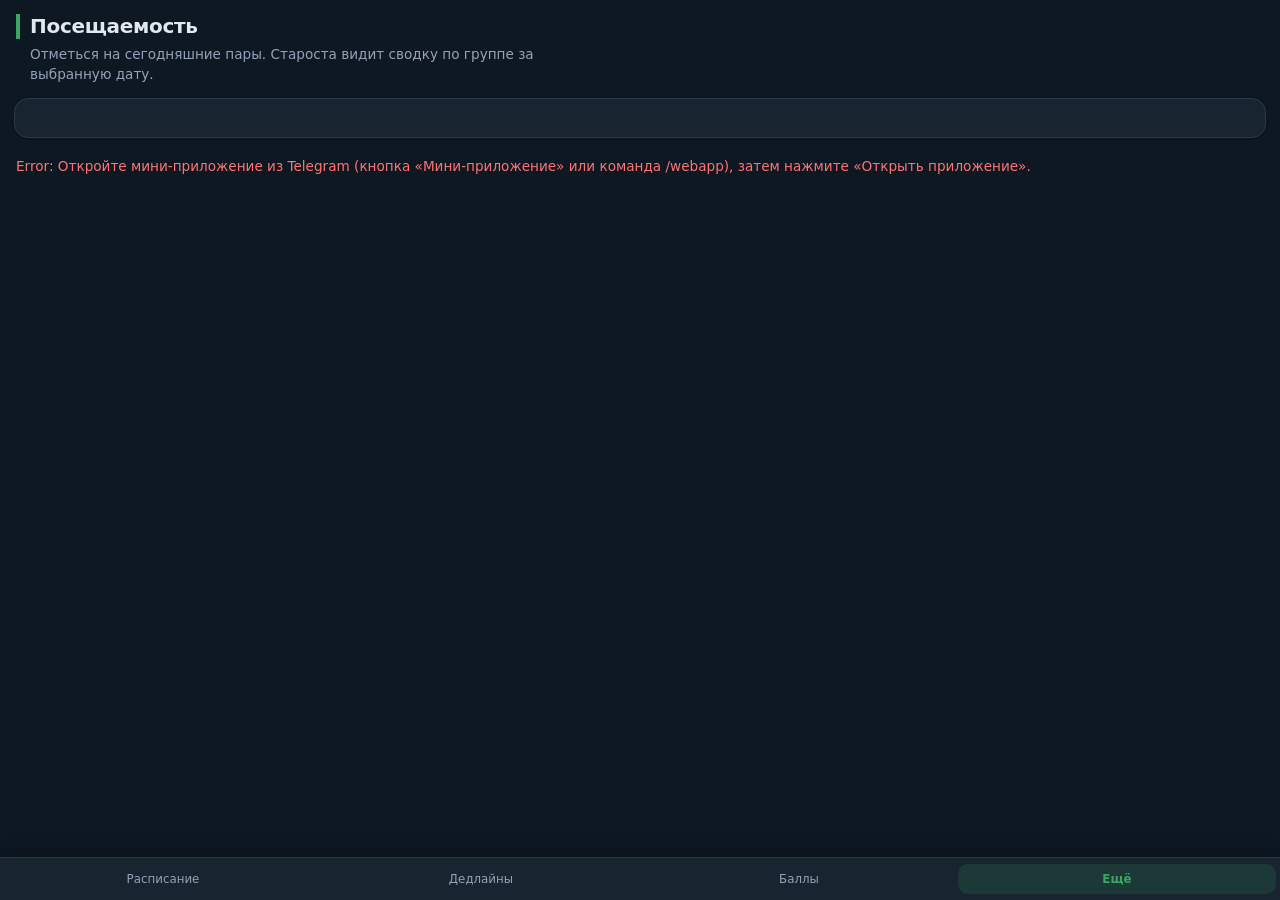
==== commit 2c07ee68: "Switch mini app to dark theme (still brand green-blue accents) User reported the light white surface" ====
--- a/web_app/attendance.html
+++ b/web_app/attendance.html
@@ -7,7 +7,7 @@
       content="width=device-width, initial-scale=1, maximum-scale=1"
     />
     <title>Посещаемость</title>
-    <link rel="stylesheet" href="styles.css?v=2" />
+    <link rel="stylesheet" href="styles.css?v=3" />
     <script src="https://telegram.org/js/telegram-web-app.js"></script>
   </head>
   <body>
@@ -37,8 +37,8 @@
     </h2>
     <div id="list" class="card list-in-card">Загрузка…</div>
     <p id="err" class="err"></p>
-    <script src="api.js?v=2"></script>
-    <script src="nav.js?v=2"></script>
+    <script src="api.js?v=3"></script>
+    <script src="nav.js?v=3"></script>
     <script>
       function escapeHtml(s) {
         return String(s)
--- a/web_app/styles.css
+++ b/web_app/styles.css
@@ -1,47 +1,47 @@
 /* =========================================================================
    Помощник старосты — мини-приложение.
-   Цветовая схема: зелёно-сине-белая (бренд Финансового университета).
+   Тёмная тема с зелёно-синими акцентами Финансового университета.
    ========================================================================= */
 
 :root {
-  /* Бренд */
-  --brand-green: #006937;        /* основной зелёный (логотип ФинУна) */
-  --brand-green-hover: #00853f;
-  --brand-green-dark: #004f29;
-  --brand-green-soft: #e4f3ea;   /* фон для выделений / активных чипов */
-  --brand-blue: #1f5fa6;         /* вторичный синий — ссылки, акценты */
-  --brand-blue-hover: #194e88;
-  --brand-blue-soft: #e8f0f9;
-
-  /* Поверхности */
-  --bg: #f2f5f9;                 /* фон страницы */
-  --surface: #ffffff;            /* карточки */
-  --surface-alt: #f7fafd;        /* вложенные блоки, шапки таблиц */
-  --border: #e2e8ef;
-  --border-strong: #cbd4de;
-
-  /* Текст */
-  --text: #1f2937;
-  --text-muted: #5a6b7b;
-  --text-on-primary: #ffffff;
+  /* Бренд (адаптировано под тёмный фон: чуть осветлено для читаемости) */
+  --brand-green: #3aa663;          /* основной зелёный — primary-кнопки, активные табы */
+  --brand-green-hover: #45b974;
+  --brand-green-dark: #2c8a4e;
+  --brand-green-soft: rgba(58, 166, 99, 0.16);   /* фон для выделений / активных чипов */
+  --brand-blue: #5fa3ff;           /* вторичный синий — ссылки, акценты пар */
+  --brand-blue-hover: #7ab2ff;
+  --brand-blue-soft: rgba(95, 163, 255, 0.14);
+
+  /* Поверхности — тёмная палитра */
+  --bg: #0e1822;                   /* фон страницы (глубокий navy) */
+  --surface: #18242f;              /* карточки */
+  --surface-alt: #1f2d3a;          /* вложенные блоки, шапки таблиц */
+  --border: #2a3a4d;
+  --border-strong: #3a4d65;
+
+  /* Текст — мягкий off-white, не режет глаза */
+  --text: #e1e8f0;
+  --text-muted: #94a3b8;
+  --text-on-primary: #0e1822;      /* контраст для текста поверх ярких кнопок */
 
   /* Статусы */
-  --ok: #2e7d32;
-  --ok-soft: #e6f2e7;
-  --warn-soft: #fff4dd;
-  --warn-fg: #8a5300;
-  --danger: #b00020;
-  --danger-soft: #fde7e9;
-
-  /* Совместимость со старым кодом (некоторые страницы пользуются var(--accent), var(--card)) */
+  --ok: #4caf65;
+  --ok-soft: rgba(76, 175, 101, 0.16);
+  --warn-soft: rgba(255, 180, 80, 0.16);
+  --warn-fg: #ffc16a;
+  --danger: #ff7373;
+  --danger-soft: rgba(255, 115, 115, 0.16);
+
+  /* Совместимость со старым кодом */
   --accent: var(--brand-green);
   --card: var(--surface);
   --muted: var(--text-muted);
 
-  /* Тени */
-  --shadow-sm: 0 1px 2px rgba(15, 23, 42, 0.05);
-  --shadow-md: 0 2px 8px rgba(15, 23, 42, 0.06);
-  --shadow-lg: 0 6px 22px rgba(15, 23, 42, 0.08);
+  /* Тени — глубже на тёмном */
+  --shadow-sm: 0 1px 3px rgba(0, 0, 0, 0.25);
+  --shadow-md: 0 4px 14px rgba(0, 0, 0, 0.3);
+  --shadow-lg: 0 10px 30px rgba(0, 0, 0, 0.4);
 
   /* Радиусы */
   --radius-sm: 8px;
@@ -156,7 +156,6 @@
   overflow-x: hidden;
 }
 
-/* На узких экранах длинные подписи/значения не должны "раздувать" контейнер. */
 .card > *,
 .card label,
 .card p,
@@ -185,8 +184,6 @@
    Кнопки
    ========================================================================= */
 
-/* По умолчанию форменные кнопки на всю ширину карточки.
-   Для инлайновых кнопок есть классы-исключения ниже (week-nav-btn, att-btn и пр.). */
 button {
   width: 100%;
   max-width: 100%;
@@ -223,7 +220,7 @@
 }
 
 button.secondary {
-  background: var(--surface);
+  background: var(--surface-alt);
   color: var(--brand-green);
   border: 1px solid var(--border-strong);
   box-shadow: none;
@@ -245,11 +242,17 @@
   padding: 10px 12px;
   border-radius: var(--radius-md);
   border: 1px solid var(--border-strong);
-  background: var(--surface);
+  background: var(--surface-alt);
   color: var(--text);
   font: inherit;
   font-size: 0.95rem;
   transition: border-color 0.15s ease, box-shadow 0.15s ease;
+}
+
+input::placeholder,
+textarea::placeholder {
+  color: var(--text-muted);
+  opacity: 0.7;
 }
 
 input:focus,
@@ -257,7 +260,7 @@
 textarea:focus {
   outline: none;
   border-color: var(--brand-green);
-  box-shadow: 0 0 0 3px rgba(0, 105, 55, 0.12);
+  box-shadow: 0 0 0 3px rgba(58, 166, 99, 0.18);
 }
 
 input[type="file"] {
@@ -265,6 +268,11 @@
   border: none;
   background: transparent;
   color: var(--text-muted);
+}
+
+input[type="date"],
+input[type="datetime-local"] {
+  color-scheme: dark;
 }
 
 /* Ссылки */
@@ -297,7 +305,7 @@
   padding: 6px 4px max(6px, env(safe-area-inset-bottom));
   background: var(--surface);
   border-top: 1px solid var(--border);
-  box-shadow: 0 -4px 18px rgba(15, 23, 42, 0.06);
+  box-shadow: 0 -4px 18px rgba(0, 0, 0, 0.3);
 }
 
 .app-tab {
@@ -401,7 +409,7 @@
   padding: 12px 14px;
   border-radius: var(--radius-md);
   background: var(--warn-soft);
-  border: 1px solid #f0c878;
+  border: 1px solid rgba(255, 180, 80, 0.35);
   color: var(--warn-fg);
   font-size: 0.9rem;
   line-height: 1.4;
@@ -467,7 +475,7 @@
   flex: 1 1 0;
   margin: 0;
   padding: 8px 4px;
-  background: var(--surface);
+  background: var(--surface-alt);
   border: 1px solid var(--border-strong);
   border-radius: var(--radius-md);
   display: flex;
@@ -525,7 +533,6 @@
   gap: 10px;
 }
 
-/* Без !important display:flex перебивает атрибут [hidden]. */
 .lessons-list[hidden] {
   display: none !important;
 }
@@ -535,7 +542,7 @@
   width: 100%;
   margin: 0;
   text-align: left;
-  background: var(--surface);
+  background: var(--surface-alt);
   border: 1px solid var(--border);
   border-left: 3px solid var(--brand-blue);
   border-radius: var(--radius-md);
@@ -576,7 +583,7 @@
   padding-top: 10px;
   padding-bottom: 10px;
   border-left: 3px solid var(--brand-blue);
-  background: var(--surface-alt);
+  background: var(--bg);
 }
 
 .hw-dot {
@@ -611,7 +618,7 @@
 .lesson-modal-backdrop {
   position: absolute;
   inset: 0;
-  background: rgba(15, 23, 42, 0.45);
+  background: rgba(0, 0, 0, 0.62);
   border: none;
   padding: 0;
   margin: 0;
@@ -811,7 +818,7 @@
 .deadline-del-wrap .secondary {
   width: 100%;
   color: var(--danger);
-  border-color: var(--danger-soft);
+  border-color: rgba(255, 115, 115, 0.35);
 }
 
 .deadline-del-wrap .secondary:hover {
@@ -824,19 +831,19 @@
   padding: 6px 12px;
   border-radius: 999px;
   background: var(--brand-green-soft);
-  color: var(--brand-green-dark);
+  color: var(--brand-green);
   font-weight: 600;
   font-size: 0.84rem;
   display: inline-block;
   max-width: 100%;
   line-height: 1.35;
-  border: 1px solid rgba(0, 105, 55, 0.18);
+  border: 1px solid rgba(58, 166, 99, 0.35);
 }
 
 .countdown.expired {
   background: var(--danger-soft);
   color: var(--danger);
-  border-color: rgba(176, 0, 32, 0.18);
+  border-color: rgba(255, 115, 115, 0.35);
 }
 
 /* =========================================================================
@@ -857,7 +864,7 @@
   padding: 12px 14px;
   border: 1px solid var(--border);
   border-radius: var(--radius-md);
-  background: var(--surface);
+  background: var(--surface-alt);
   box-shadow: var(--shadow-sm);
 }
 
@@ -880,7 +887,7 @@
   border-radius: var(--radius-md);
   border: 1px solid var(--border);
   overflow-x: auto;
-  background: var(--surface);
+  background: var(--surface-alt);
   -webkit-overflow-scrolling: touch;
 }
 
@@ -895,6 +902,7 @@
   text-align: left;
   padding: 10px 8px;
   border-bottom: 1px solid var(--border);
+  color: var(--text);
 }
 
 .table-in-card table {
@@ -904,7 +912,7 @@
 
 .table-in-card thead th,
 table thead th {
-  background: var(--surface-alt);
+  background: var(--bg);
   font-size: 0.7rem;
   text-transform: uppercase;
   letter-spacing: 0.05em;
@@ -1009,7 +1017,7 @@
 
 .bday-row.bday-today {
   background: var(--ok-soft);
-  border: 1px solid rgba(46, 125, 50, 0.25);
+  border: 1px solid rgba(76, 175, 101, 0.35);
   border-radius: var(--radius-md);
   padding: 10px 12px;
   margin: 0;
@@ -1030,13 +1038,13 @@
   background: var(--brand-blue-soft);
   color: var(--brand-blue);
   white-space: nowrap;
-  border: 1px solid rgba(31, 95, 166, 0.2);
+  border: 1px solid rgba(95, 163, 255, 0.3);
 }
 
 .bday-badge.today {
   background: var(--ok-soft);
   color: var(--ok);
-  border-color: rgba(46, 125, 50, 0.25);
+  border-color: rgba(76, 175, 101, 0.35);
 }
 
 /* =========================================================================
@@ -1049,7 +1057,7 @@
   border-radius: var(--radius-md);
   background: linear-gradient(135deg, var(--brand-green-soft) 0%, var(--brand-blue-soft) 100%);
   border: 1px solid var(--brand-green);
-  color: var(--brand-green-dark);
+  color: var(--brand-green);
   font-size: 1.18rem;
   font-weight: 700;
   letter-spacing: -0.02em;
@@ -1090,7 +1098,6 @@
   flex-shrink: 0;
 }
 
-/* Глобально button:width:100% — переопределяем для инлайновых action-кнопок */
 .member-row .member-kick-btn,
 .member-row .member-deputy-btn {
   flex-shrink: 0;
@@ -1106,7 +1113,7 @@
 .member-row .member-kick-btn {
   color: var(--danger);
   background: var(--surface);
-  border: 1px solid var(--danger-soft);
+  border: 1px solid rgba(255, 115, 115, 0.3);
 }
 
 .member-row .member-kick-btn:hover {
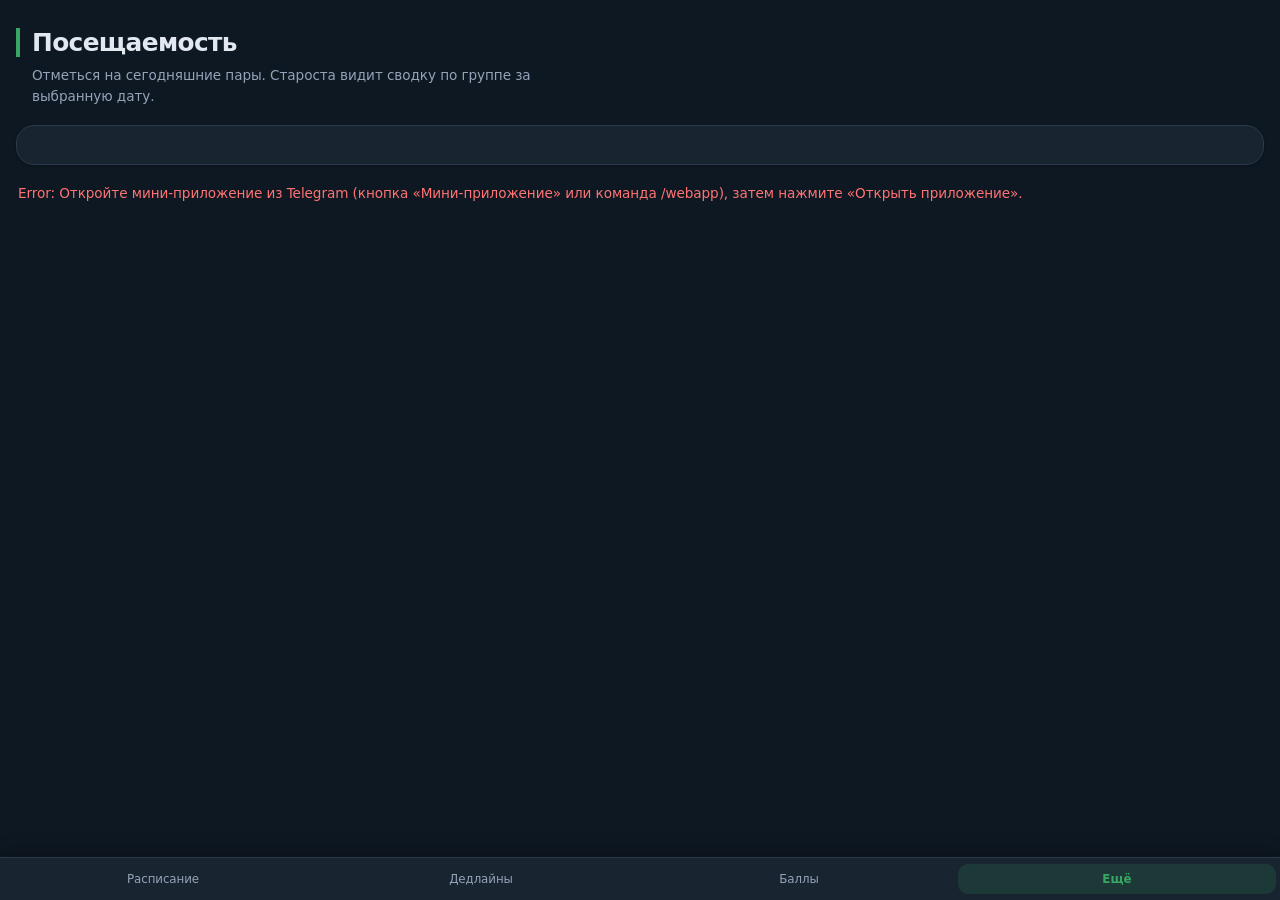
==== commit a629620c: "Polish mini-app design: more breathing room, larger type, fix top overlap User reported the page lea" ====
--- a/web_app/attendance.html
+++ b/web_app/attendance.html
@@ -7,7 +7,7 @@
       content="width=device-width, initial-scale=1, maximum-scale=1"
     />
     <title>Посещаемость</title>
-    <link rel="stylesheet" href="styles.css?v=3" />
+    <link rel="stylesheet" href="styles.css?v=4" />
     <script src="https://telegram.org/js/telegram-web-app.js"></script>
   </head>
   <body>
@@ -37,8 +37,8 @@
     </h2>
     <div id="list" class="card list-in-card">Загрузка…</div>
     <p id="err" class="err"></p>
-    <script src="api.js?v=3"></script>
-    <script src="nav.js?v=3"></script>
+    <script src="api.js?v=4"></script>
+    <script src="nav.js?v=4"></script>
     <script>
       function escapeHtml(s) {
         return String(s)
--- a/web_app/styles.css
+++ b/web_app/styles.css
@@ -43,10 +43,10 @@
   --shadow-md: 0 4px 14px rgba(0, 0, 0, 0.3);
   --shadow-lg: 0 10px 30px rgba(0, 0, 0, 0.4);
 
-  /* Радиусы */
-  --radius-sm: 8px;
-  --radius-md: 12px;
-  --radius-lg: 14px;
+  /* Радиусы — мягче и крупнее, как у iOS-форм */
+  --radius-sm: 10px;
+  --radius-md: 14px;
+  --radius-lg: 18px;
 }
 
 /* =========================================================================
@@ -66,68 +66,71 @@
 
 body {
   margin: 0;
-  font-family: -apple-system, BlinkMacSystemFont, "Segoe UI", Roboto, "Helvetica Neue", system-ui, sans-serif;
+  font-family: -apple-system, BlinkMacSystemFont, "SF Pro Display", "Segoe UI", Roboto, "Helvetica Neue", system-ui, sans-serif;
   background: var(--bg);
   color: var(--text);
   min-height: 100vh;
-  font-size: 15px;
+  font-size: 16px;
   line-height: 1.5;
-  padding: 14px 14px 78px;
-  padding-top: max(14px, env(safe-area-inset-top));
-  padding-bottom: max(78px, calc(64px + env(safe-area-inset-bottom)));
+  letter-spacing: -0.005em;
+  /* Большой верхний отступ, чтобы шапка Telegram не наезжала на лид-параграф */
+  padding: 12px 16px 84px;
+  padding-top: max(28px, calc(env(safe-area-inset-top) + 18px));
+  padding-bottom: max(84px, calc(68px + env(safe-area-inset-bottom)));
   -webkit-font-smoothing: antialiased;
   -moz-osx-font-smoothing: grayscale;
+  text-rendering: optimizeLegibility;
 }
 
 header {
   display: block;
-  margin: 0 0 14px;
-  padding: 0 2px;
+  margin: 0 0 18px;
+  padding: 0;
 }
 
 h1 {
-  font-size: 1.25rem;
+  font-size: 1.55rem;
+  font-weight: 700;
+  letter-spacing: -0.025em;
+  margin: 0 0 6px;
+  color: var(--text);
+  line-height: 1.18;
+  /* Тонкая зелёная полоска-«флаг» вуза */
+  border-left: 4px solid var(--brand-green);
+  padding-left: 12px;
+}
+
+.app-page-lead {
+  margin: 8px 0 0;
+  padding-left: 16px;
+  font-size: 0.92rem;
+  line-height: 1.55;
+  color: var(--text-muted);
+  max-width: 36rem;
+}
+
+.section-heading {
+  margin: 24px 0 12px;
+  font-size: 1.1rem;
   font-weight: 700;
   letter-spacing: -0.015em;
-  margin: 0 0 4px;
-  color: var(--text);
-  /* Тонкая зелёная полоска слева как мини-«флаг» вуза */
-  border-left: 4px solid var(--brand-green);
-  padding-left: 10px;
-  line-height: 1.25;
-}
-
-.app-page-lead {
-  margin: 6px 0 0;
-  padding-left: 14px;
-  font-size: 0.85rem;
-  line-height: 1.45;
-  color: var(--text-muted);
-  max-width: 36rem;
-}
-
-.section-heading {
-  margin: 20px 0 10px;
-  font-size: 1.02rem;
-  font-weight: 600;
-  letter-spacing: -0.01em;
   color: var(--text);
 }
 
 .block-title {
-  margin: 0 0 8px;
-  padding-bottom: 10px;
-  font-size: 1.02rem;
-  font-weight: 600;
-  letter-spacing: -0.01em;
+  margin: 0 0 10px;
+  padding-bottom: 12px;
+  font-size: 1.08rem;
+  font-weight: 700;
+  letter-spacing: -0.015em;
   color: var(--text);
   border-bottom: 1px solid var(--border);
 }
 
 .block-desc {
-  margin: 0 0 14px;
-  font-size: 0.85rem;
-  line-height: 1.5;
+  margin: 0 0 16px;
+  font-size: 0.9rem;
+  line-height: 1.55;
   color: var(--text-muted);
 }
 
@@ -148,8 +151,8 @@
   background: var(--surface);
   border: 1px solid var(--border);
   border-radius: var(--radius-lg);
-  padding: 14px 16px;
-  margin-bottom: 12px;
+  padding: 18px 18px;
+  margin-bottom: 14px;
   box-shadow: var(--shadow-sm);
   width: 100%;
   max-width: 100%;
@@ -188,19 +191,20 @@
   width: 100%;
   max-width: 100%;
   min-width: 0;
-  margin: 6px 0 10px;
-  padding: 11px 14px;
+  margin: 8px 0 10px;
+  padding: 13px 16px;
   border: none;
   border-radius: var(--radius-md);
   background: var(--brand-green);
   color: var(--text-on-primary);
   font: inherit;
   font-weight: 600;
-  font-size: 0.95rem;
+  font-size: 0.98rem;
   letter-spacing: 0.005em;
   cursor: pointer;
-  transition: background 0.15s ease, transform 0.05s ease, box-shadow 0.15s ease;
+  transition: background 0.15s ease, transform 0.05s ease, box-shadow 0.15s ease, opacity 0.15s ease;
   box-shadow: var(--shadow-sm);
+  -webkit-tap-highlight-color: transparent;
 }
 
 button:hover {
@@ -210,6 +214,7 @@
 button:active {
   transform: translateY(1px);
   box-shadow: none;
+  opacity: 0.92;
 }
 
 button:disabled {
@@ -217,6 +222,7 @@
   color: var(--text-muted);
   cursor: not-allowed;
   box-shadow: none;
+  opacity: 0.6;
 }
 
 button.secondary {
@@ -238,15 +244,28 @@
   width: 100%;
   max-width: 100%;
   min-width: 0;
-  margin: 6px 0 10px;
-  padding: 10px 12px;
+  margin: 6px 0 12px;
+  padding: 12px 14px;
   border-radius: var(--radius-md);
   border: 1px solid var(--border-strong);
   background: var(--surface-alt);
   color: var(--text);
   font: inherit;
-  font-size: 0.95rem;
-  transition: border-color 0.15s ease, box-shadow 0.15s ease;
+  font-size: 1rem;
+  transition: border-color 0.15s ease, box-shadow 0.15s ease, background 0.15s ease;
+  -webkit-tap-highlight-color: transparent;
+  -webkit-appearance: none;
+  appearance: none;
+}
+
+select {
+  /* Возвращаем дефолтную стрелку выпадающего списка, заодно поднимаем над фоном */
+  background-image: linear-gradient(45deg, transparent 50%, var(--text-muted) 50%),
+    linear-gradient(135deg, var(--text-muted) 50%, transparent 50%);
+  background-position: calc(100% - 18px) center, calc(100% - 12px) center;
+  background-size: 6px 6px, 6px 6px;
+  background-repeat: no-repeat;
+  padding-right: 36px;
 }
 
 input::placeholder,
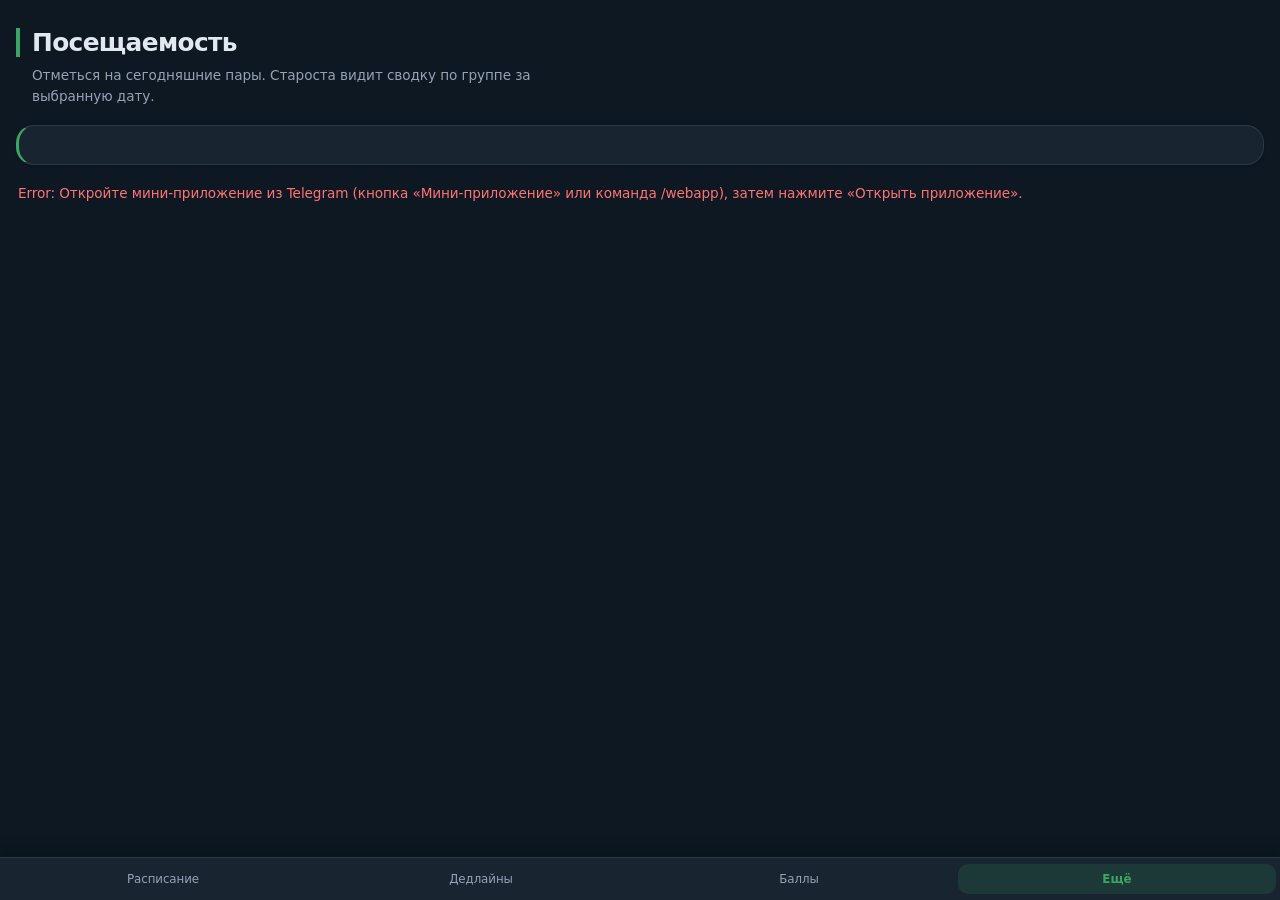
==== commit 2ad7dd4f: "Apply data/form section accents across all pages Continuing the lesson-modal pattern to the whole ap" ====
--- a/web_app/attendance.html
+++ b/web_app/attendance.html
@@ -7,7 +7,7 @@
       content="width=device-width, initial-scale=1, maximum-scale=1"
     />
     <title>Посещаемость</title>
-    <link rel="stylesheet" href="styles.css?v=4" />
+    <link rel="stylesheet" href="styles.css?v=5" />
     <script src="https://telegram.org/js/telegram-web-app.js"></script>
   </head>
   <body>
@@ -35,10 +35,10 @@
     <h2 id="myAttHeading" class="section-heading" style="margin-top: 4px" hidden>
       Сегодня — отметиться
     </h2>
-    <div id="list" class="card list-in-card">Загрузка…</div>
+    <div id="list" class="card card--data list-in-card">Загрузка…</div>
     <p id="err" class="err"></p>
-    <script src="api.js?v=4"></script>
-    <script src="nav.js?v=4"></script>
+    <script src="api.js?v=5"></script>
+    <script src="nav.js?v=5"></script>
     <script>
       function escapeHtml(s) {
         return String(s)
--- a/web_app/styles.css
+++ b/web_app/styles.css
@@ -157,6 +157,35 @@
   width: 100%;
   max-width: 100%;
   overflow-x: hidden;
+}
+
+/* ───────── Семантические модификаторы карточек ─────────
+   Цветная полоска слева сразу подсказывает «функцию» секции:
+   • Зелёная — карточка-данные: список, ведомость, прикреплённое;
+   • Синяя   — карточка-форма: ввод данных пользователем (староста);
+   • Жёлтая  — карточка-предупреждение/инфо.
+   Применяется через class="card card--data" и т.п. */
+.card--data {
+  border-left: 3px solid var(--brand-green);
+}
+
+.card--form {
+  border-left: 3px solid var(--brand-blue);
+}
+
+.card--info {
+  border-left: 3px solid var(--warn-fg);
+}
+
+/* Сразу прокрашиваем существующие элементы формы (без правок HTML) */
+.card.elder-hw-panel,
+.card.profile-elder,
+.card#elderReportWrap {
+  border-left: 3px solid var(--brand-blue);
+}
+
+.deadline-card {
+  border-left: 3px solid var(--brand-green);
 }
 
 .card > *,
@@ -689,51 +718,84 @@
   line-height: 1.45;
 }
 
+/* Заголовок раздела внутри модалки («Прикреплённое ДЗ») */
+.modal-section-title {
+  font-size: 0.74rem;
+  font-weight: 700;
+  letter-spacing: 0.08em;
+  text-transform: uppercase;
+  color: var(--text-muted);
+  margin: 12px 0 10px;
+}
+
+/* Каждая запись ДЗ = отдельная мини-карточка с зелёной полоской */
 .lesson-modal-body .hw-entry {
-  margin-bottom: 14px;
-  padding-bottom: 14px;
-  border-bottom: 1px solid var(--border);
-}
-
-.lesson-modal-body .hw-entry:last-child {
-  border-bottom: none;
+  background: var(--surface-alt);
+  border: 1px solid var(--border);
+  border-left: 3px solid var(--brand-green);
+  border-radius: var(--radius-md);
+  padding: 14px 16px;
+  margin-bottom: 10px;
+}
+
+.lesson-modal-body .hw-entry:last-of-type {
   margin-bottom: 0;
-  padding-bottom: 0;
 }
 
 .lesson-modal-body .hw-desc {
-  margin: 0 0 8px;
-  font-size: 0.92rem;
-  line-height: 1.45;
+  margin: 0 0 10px;
+  font-size: 0.95rem;
+  line-height: 1.5;
   white-space: pre-wrap;
+  color: var(--text);
 }
 
 .lesson-modal-body .hw-file-btn {
   width: 100%;
-  margin-top: 6px;
-  margin-bottom: 0;
+  margin: 8px 0 0;
   overflow-wrap: anywhere;
   word-break: break-word;
   text-align: left;
 }
 
 .lesson-modal-body .hw-entry-num {
-  font-size: 0.78rem;
-  margin-bottom: 6px;
-  color: var(--text-muted);
-}
-
+  font-size: 0.72rem;
+  font-weight: 700;
+  text-transform: uppercase;
+  letter-spacing: 0.06em;
+  margin: 0 0 8px;
+  color: var(--brand-green);
+}
+
+/* Кнопка удаления ДЗ — красная, чтобы не путать со «Скачать» */
+.lesson-modal-body .hw-del-hw {
+  color: var(--danger);
+  background: var(--surface);
+  border: 1px solid rgba(255, 115, 115, 0.32);
+  margin: 10px 0 0;
+}
+
+.lesson-modal-body .hw-del-hw:hover {
+  background: var(--danger-soft);
+  border-color: var(--danger);
+}
+
+/* Форма «прикрепить к этой паре» — отдельная карточка с синей полоской */
 .modal-elder-hw {
-  margin-top: 18px;
-  padding-top: 16px;
-  border-top: 1px solid var(--border);
+  background: var(--surface-alt);
+  border: 1px solid var(--border);
+  border-left: 3px solid var(--brand-blue);
+  border-radius: var(--radius-md);
+  padding: 16px 16px 14px;
+  margin-top: 14px;
 }
 
 .modal-elder-hw-title {
-  font-size: 0.98rem;
-  margin: 0 0 6px;
-  font-weight: 600;
-  color: var(--text);
+  font-size: 1.02rem;
+  margin: 0 0 4px;
+  font-weight: 700;
+  color: var(--text);
+  letter-spacing: -0.01em;
 }
 
 .modal-elder-hw label {
